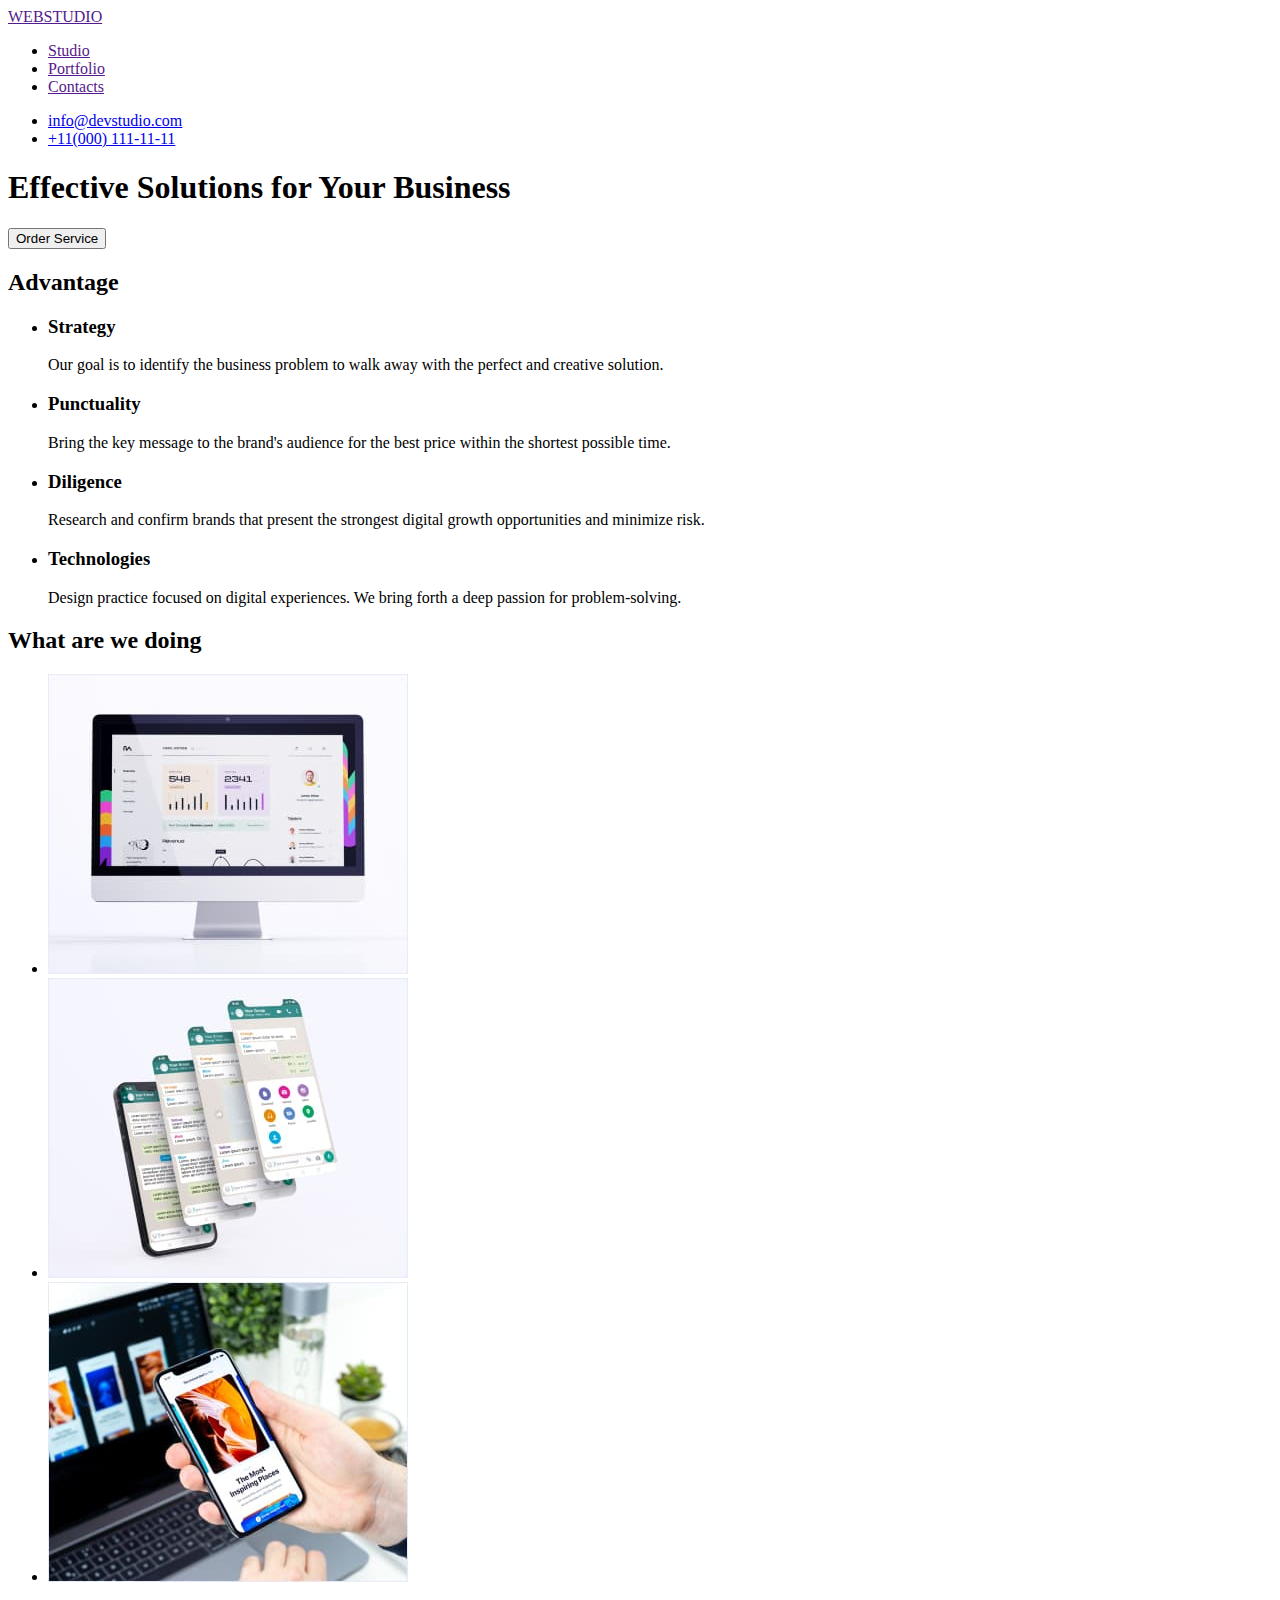
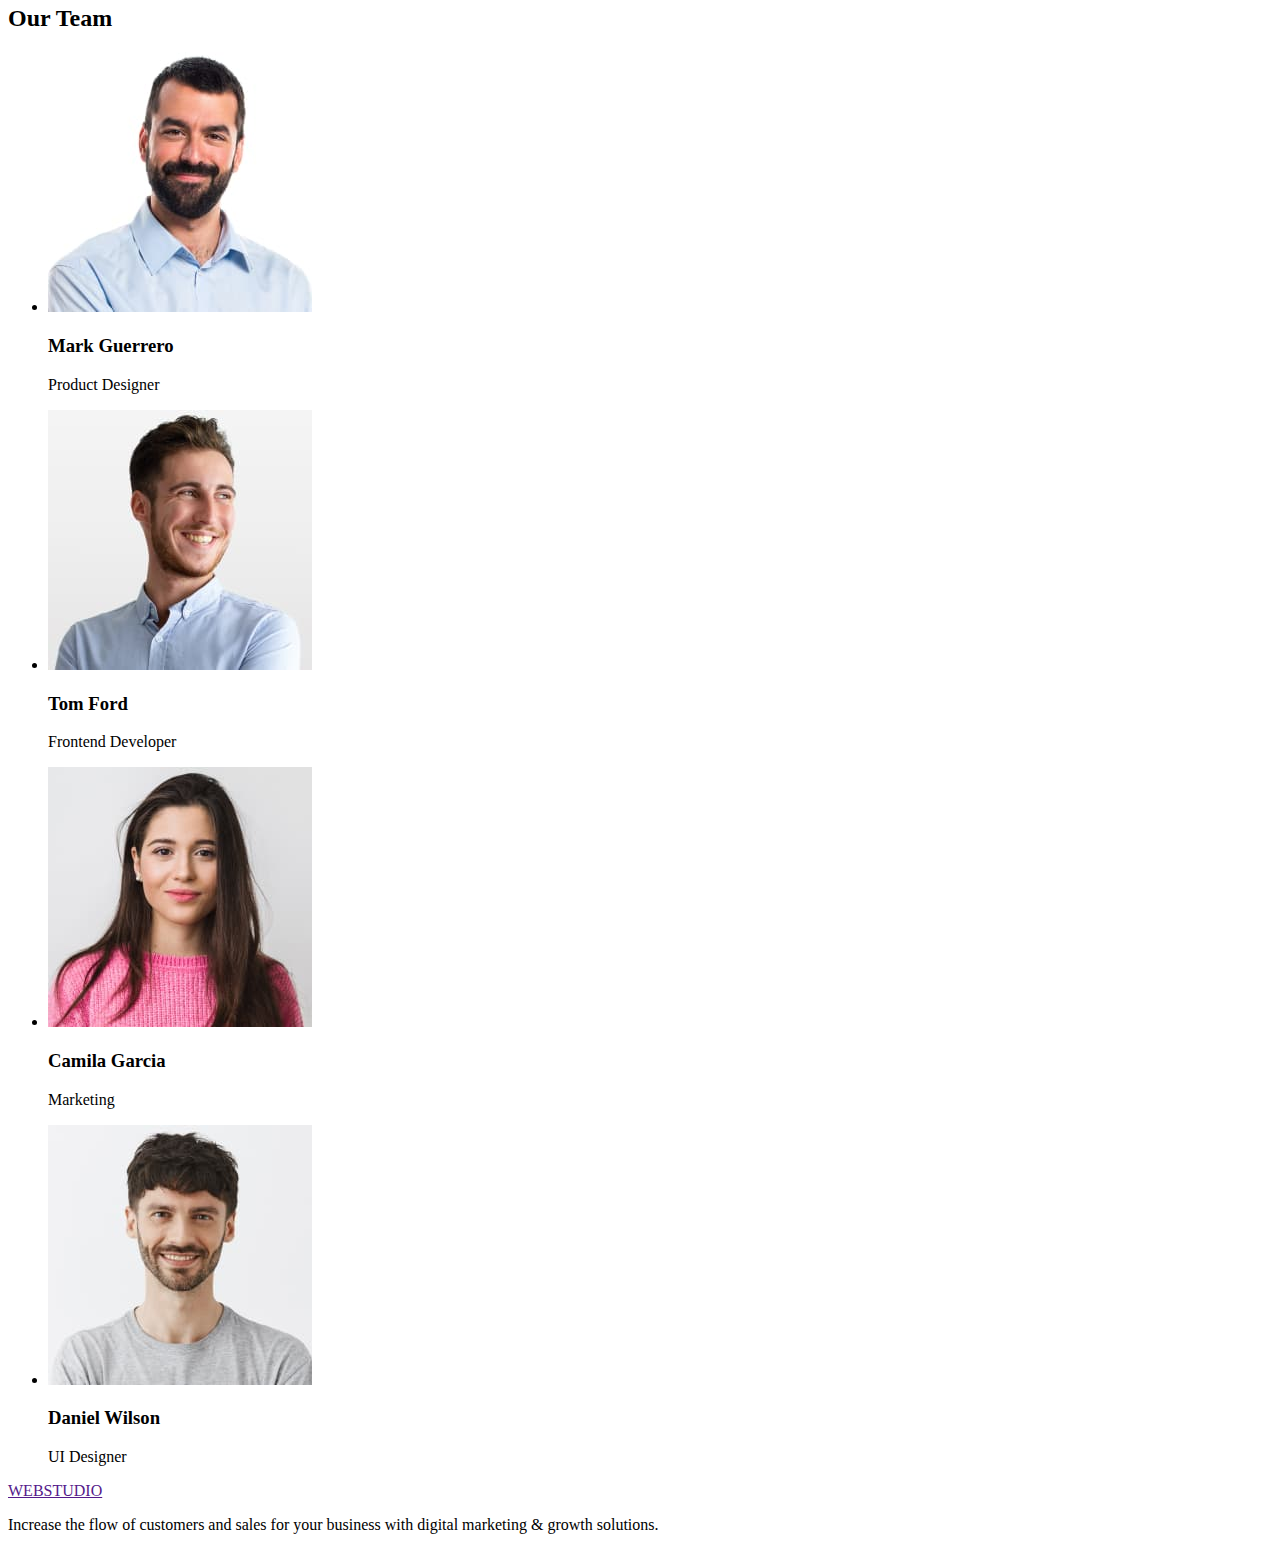
==== index.html @ edff6ac2 "start to hw 2" ====
<!DOCTYPE html>
<html lang="en">
  <head>
    <meta charset="UTF-8" />
    <meta http-equiv="X-UA-Compatible" content="IE=edge" />
    <meta name="viewport" content="width=device-width, initial-scale=1.0" />
    <title>Студія</title>
  </head>
  <body>
    <header>
      <a href="">WEBSTUDIO</a>
      <nav>
        <ul>
          <li><a href="">Studio</a></li>
          <li><a href="">Portfolio</a></li>
          <li><a href="">Contacts</a></li>
        </ul>
      </nav>
      <ul>
        <li><a href="mailto:info@devstudio.com">info@devstudio.com</a></li>
        <li><a href="tel:+11(000)111-11-11">+11(000) 111-11-11</a></li>
      </ul>
    </header>
    <main>
      <section>
        <h1>Effective Solutions for Your Business</h1>
        <button type="button">Order Service</button>
      </section>
      <section>
        <h2>Advantage</h2>
        <ul>
          <li>
            <h3>Strategy</h3>
            <p>
              Our goal is to identify the business problem to walk away with the
              perfect and creative solution.
            </p>
          </li>
          <li>
            <h3>Punctuality</h3>
            <p>
              Bring the key message to the brand's audience for the best price
              within the shortest possible time.
            </p>
          </li>
          <li>
            <h3>Diligence</h3>
            <p>
              Research and confirm brands that present the strongest digital
              growth opportunities and minimize risk.
            </p>
          </li>
          <li>
            <h3>Technologies</h3>
            <p>
              Design practice focused on digital experiences. We bring forth a
              deep passion for problem-solving.
            </p>
          </li>
        </ul>
      </section>
      <section>
        <h2>What are we doing</h2>
        <ul>
          <li><img src="./images/1.jpg" alt="1" width="360" /></li>
          <li><img src="./images/2.jpg" alt="2" width="360" /></li>
          <li><img src="./images/3.jpg" alt="3" width="360" /></li>
        </ul>
      </section>
      <section>
        <h2>Our Team</h2>
        <ul>
          <li>
            <img src="./images/4.jpg" alt="Mark Guerrero" width="264" />
            <h3>Mark Guerrero</h3>
            <p>Product Designer</p>
          </li>
          <li>
            <img src="./images/5.jpg" alt="Tom Ford" width="264" />
            <h3>Tom Ford</h3>
            <p>Frontend Developer</p>
          </li>
          <li>
            <img src="./images/6.jpg" alt="Camila Garcia" width="264" />
            <h3>Camila Garcia</h3>
            <p>Marketing</p>
          </li>
          <li>
            <img src="./images/7.jpg" alt="Daniel Wilson" width="264" />
            <h3>Daniel Wilson</h3>
            <p>UI Designer</p>
          </li>
        </ul>
      </section>
    </main>
    <footer>
      <a href="">WEBSTUDIO</a>
      <p>
        Increase the flow of customers and sales for your business with digital
        marketing & growth solutions.
      </p>
    </footer>
  </body>
</html>
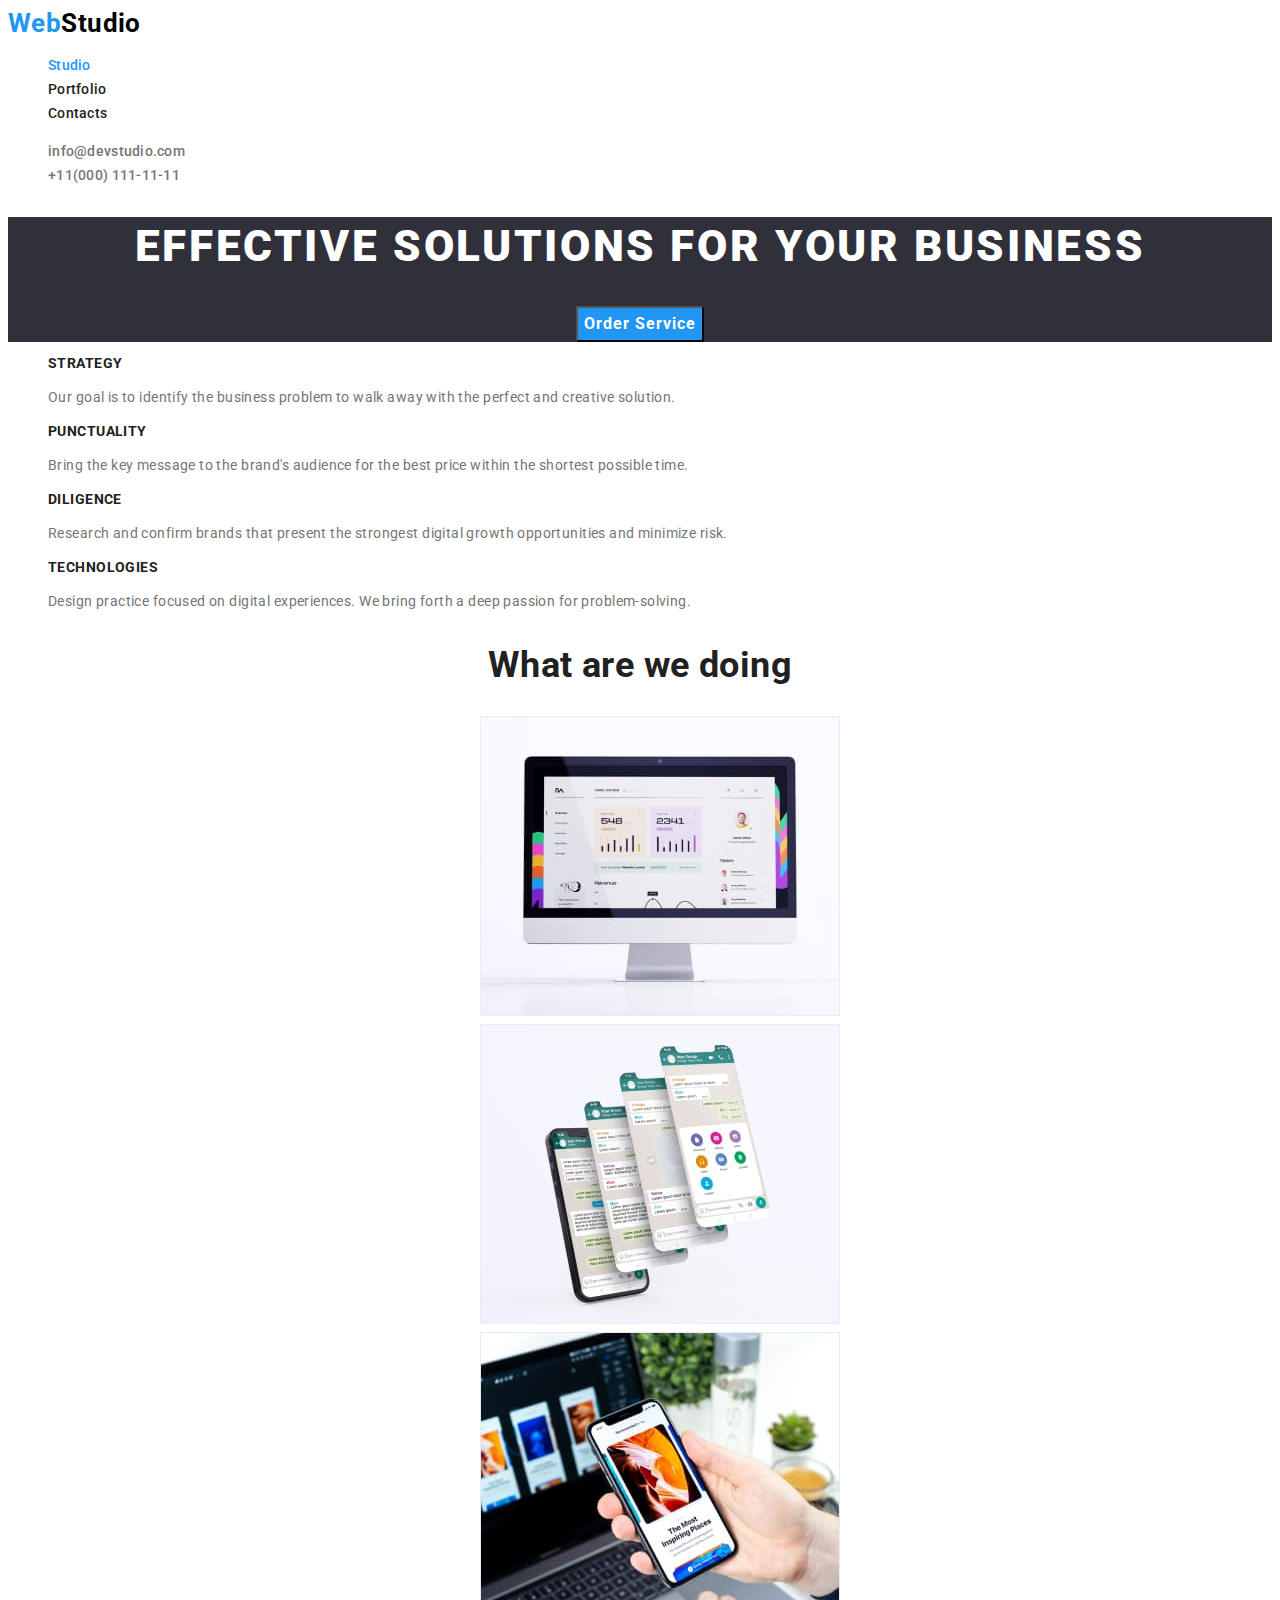
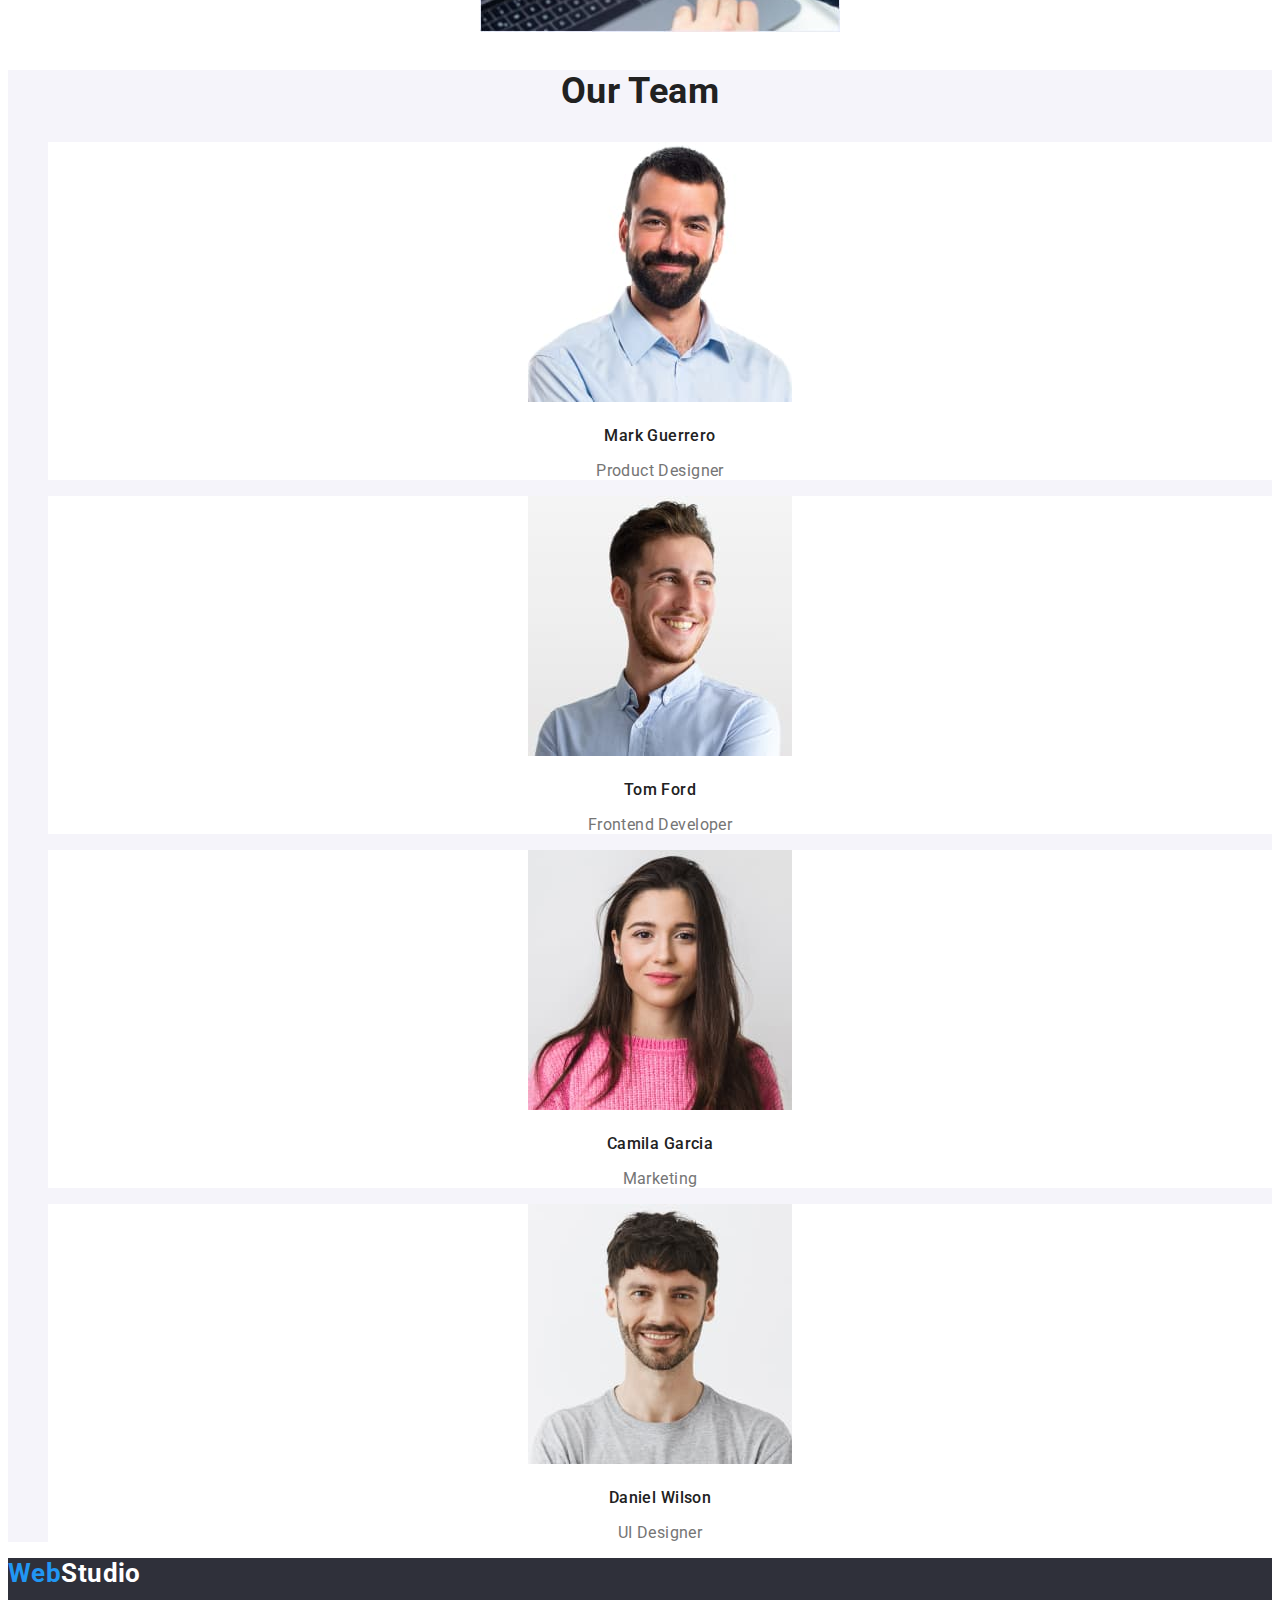
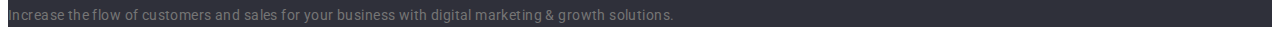
==== commit 69997443: "version blackout 1.0" ====
--- a/index.html
+++ b/index.html
@@ -4,98 +4,129 @@
     <meta charset="UTF-8" />
     <meta http-equiv="X-UA-Compatible" content="IE=edge" />
     <meta name="viewport" content="width=device-width, initial-scale=1.0" />
+    <link rel="preconnect" href="https://fonts.googleapis.com" />
+    <link rel="preconnect" href="https://fonts.gstatic.com" crossorigin />
+    <link
+      href="https://fonts.googleapis.com/css2?family=Raleway:wght@700&family=Roboto:wght@400;500;700;900&display=swap"
+      rel="stylesheet"
+    />
+    <link rel="stylesheet" href="./css/styles.css" />
     <title>Студія</title>
   </head>
   <body>
     <header>
-      <a href="">WEBSTUDIO</a>
+      <a href="./index.html" class="logo"
+        ><span class="logo__accent">Web</span>Studio</a
+      >
       <nav>
-        <ul>
-          <li><a href="">Studio</a></li>
-          <li><a href="">Portfolio</a></li>
-          <li><a href="">Contacts</a></li>
+        <ul class="site-nav">
+          <li class="site-nav__item">
+            <a
+              class="site-nav__link site-nav__link--current"
+              href="./index.html"
+              >Studio</a
+            >
+          </li>
+          <li class="site-nav__item">
+            <a class="site-nav__link" href="./portfolio.html">Portfolio</a>
+          </li>
+          <li class="site-nav__item">
+            <a class="site-nav__link" href="">Contacts</a>
+          </li>
         </ul>
       </nav>
-      <ul>
-        <li><a href="mailto:info@devstudio.com">info@devstudio.com</a></li>
-        <li><a href="tel:+11(000)111-11-11">+11(000) 111-11-11</a></li>
+      <ul class="contact-links">
+        <li class="contacts-links__item">
+          <a class="contacts-links__link" href="mailto:info@devstudio.com"
+            >info@devstudio.com</a
+          >
+        </li>
+        <li class="contacts-links__item">
+          <a class="contacts-links__link" href="tel:+11(000)111-11-11"
+            >+11(000) 111-11-11</a
+          >
+        </li>
       </ul>
     </header>
     <main>
-      <section>
-        <h1>Effective Solutions for Your Business</h1>
-        <button type="button">Order Service</button>
+      <!-- Hero -->
+      <section class="hero">
+        <h1 class="hero__heading">Effective Solutions for Your Business</h1>
+        <button class="button hero__button" type="button">Order Service</button>
       </section>
-      <section>
-        <h2>Advantage</h2>
-        <ul>
-          <li>
-            <h3>Strategy</h3>
-            <p>
+      <section class="features">
+        <h2 class="features__heading">Advantage</h2>
+        <ul class="features-list">
+          <li class="features-list__item">
+            <h3 class="features-list__heading">Strategy</h3>
+            <p class="features-list__text">
               Our goal is to identify the business problem to walk away with the
               perfect and creative solution.
             </p>
           </li>
-          <li>
-            <h3>Punctuality</h3>
-            <p>
+          <li class="features-list__item">
+            <h3 class="features-list__heading">Punctuality</h3>
+            <p class="features-list__text">
               Bring the key message to the brand's audience for the best price
               within the shortest possible time.
             </p>
           </li>
-          <li>
-            <h3>Diligence</h3>
-            <p>
+          <li class="features-list__item">
+            <h3 class="features-list__heading">Diligence</h3>
+            <p class="features-list__text">
               Research and confirm brands that present the strongest digital
               growth opportunities and minimize risk.
             </p>
           </li>
-          <li>
-            <h3>Technologies</h3>
-            <p>
+          <li class="features-list__item">
+            <h3 class="features-list__heading">Technologies</h3>
+            <p class="features-list__text">
               Design practice focused on digital experiences. We bring forth a
               deep passion for problem-solving.
             </p>
           </li>
         </ul>
       </section>
-      <section>
-        <h2>What are we doing</h2>
-        <ul>
+      <section class="competence">
+        <h2 class="competence__heading">What are we doing</h2>
+        <ul class="competence-list">
           <li><img src="./images/1.jpg" alt="1" width="360" /></li>
           <li><img src="./images/2.jpg" alt="2" width="360" /></li>
           <li><img src="./images/3.jpg" alt="3" width="360" /></li>
         </ul>
       </section>
-      <section>
-        <h2>Our Team</h2>
-        <ul>
-          <li>
+      <section class="team">
+        <h2 class="team__heading">Our Team</h2>
+        <ul class="team-cards">
+          <li class="team-cards__item">
             <img src="./images/4.jpg" alt="Mark Guerrero" width="264" />
-            <h3>Mark Guerrero</h3>
-            <p>Product Designer</p>
+            <h3 class="team-cards__heading">Mark Guerrero</h3>
+            <p class="team-cards__position">Product Designer</p>
           </li>
-          <li>
+          <li class="team-cards__item">
             <img src="./images/5.jpg" alt="Tom Ford" width="264" />
-            <h3>Tom Ford</h3>
-            <p>Frontend Developer</p>
+            <h3 class="team-cards__heading">Tom Ford</h3>
+            <p class="team-cards__position">Frontend Developer</p>
           </li>
-          <li>
+          <li class="team-cards__item">
             <img src="./images/6.jpg" alt="Camila Garcia" width="264" />
-            <h3>Camila Garcia</h3>
-            <p>Marketing</p>
+            <h3 class="team-cards__heading">Camila Garcia</h3>
+            <p class="team-cards__position">Marketing</p>
           </li>
-          <li>
+          <li class="team-cards__item">
             <img src="./images/7.jpg" alt="Daniel Wilson" width="264" />
-            <h3>Daniel Wilson</h3>
-            <p>UI Designer</p>
+            <h3 class="team-cards__heading">Daniel Wilson</h3>
+            <p class="team-cards__position">UI Designer</p>
           </li>
         </ul>
       </section>
     </main>
-    <footer>
-      <a href="">WEBSTUDIO</a>
-      <p>
+    <!-- Footer -->
+    <footer class="footer">
+      <a href="./index.html" class="logo footer__logo"
+        ><span class="logo__accent">Web</span>Studio</a
+      >
+      <p class="features-list__text ">
         Increase the flow of customers and sales for your business with digital
         marketing & growth solutions.
       </p>
--- a/css/styles.css
+++ b/css/styles.css
@@ -0,0 +1,239 @@
+:root {
+  --font-family-primary: "Roboto", sans-serif;
+  --font-family-secondary: "Roboto", sans-serif;
+  --text-color-primary: #212121;
+  --text-color-secondary: #757575;
+  --text-color-accent: #2196f3;
+  --text-color-logo: #000;
+  --text-color-logo-footer: #fff;
+  --text-color-hero: #fff;
+  --text-color-button-text-light: #fff;
+  --text-color-button-text-dark: #212121;
+  --text-color-contacts: rgba(255, 255, 255, 0.6);
+  --text-color-address: #fff;
+  --bg-color-primary: #fff;
+  --bg-color-dark: #2f303a;
+  --bg-color-gray: #f5f4fa;
+  --bg-color-button-primary: #f5f4fa;
+  --bg-color-button-accent-primary: #2196f3;
+  --bg-color-button-accent-secondary: #188ce8;
+}
+body {
+  font-family: var(--font-family-primary);
+  font-weight: 400;
+  font-size: 14px;
+  line-height: 1.71;
+  letter-spacing: 0.03em;
+  color: var(--text-color-primary);
+}
+/* Logo */
+
+.logo {
+  font-family: var(--font-family-secondary);
+  font-weight: 700;
+  font-size: 26px;
+  line-height: 1.19;
+  text-decoration: none;
+  color: var(--text-color-logo);
+}
+
+.logo__accent {
+  color: var(--text-color-accent);
+}
+
+/* Site navigation & Contact links */
+
+.site-nav,
+.contact-links {
+  list-style: none;
+}
+
+.site-nav__link,
+.contacts-links__link {
+  font-weight: 500;
+  line-height: 1.14;
+  letter-spacing: 0.02em;
+  text-decoration: none;
+  color: var(--text-color-primary);
+}
+
+.site-nav__link:hover,
+.site-nav__link:focus,
+.site-nav__link--current,
+.contacts-links__link:hover,
+.contacts-links__link:focus {
+  color: var(--text-color-accent);
+}
+
+/* Contact links */
+
+.contacts-links__link {
+  color: var(--text-color-secondary);
+}
+
+/* Button */
+
+.button {
+  font-family: inherit;
+  cursor: pointer;
+}
+/* Hero */
+
+.hero {
+  background-color: var(--bg-color-dark);
+  text-align: center;
+}
+
+.hero__heading {
+  font-weight: 900;
+  font-size: 44px;
+  line-height: 1.36;
+  letter-spacing: 0.06em;
+  text-transform: uppercase;
+  color: var(--text-color-hero);
+}
+
+.hero__button {
+  font-weight: 700;
+  font-size: 16px;
+  line-height: 1.88;
+  text-align: center;
+  letter-spacing: 0.06em;
+  color: var(--text-color-button-text-light);
+  background-color: var(--bg-color-button-accent-primary);
+}
+
+.hero__button:hover,
+.hero__button:focus {
+  background-color: var(--bg-color-button-accent-secondary);
+}
+
+/* Features & Portfolio */
+
+.features__heading,
+.portfolio__heading {
+  position: absolute;
+  white-space: nowrap;
+  width: 1px;
+  height: 1px;
+  overflow: hidden;
+  border: 0;
+  padding: 0;
+  clip: rect(0 0 0 0);
+  clip-path: inset(50%);
+  margin: -1px;
+}
+
+/* Features list */
+
+.features-list {
+  list-style: none;
+}
+
+.features-list__heading {
+  font-size: 14px;
+  line-height: 1.14;
+  text-transform: uppercase;
+}
+
+.features-list__text {
+  color: var(--text-color-secondary);
+}
+
+/* Competence & Team */
+
+.competence__heading,
+.team__heading {
+  font-size: 36px;
+  line-height: 1.17;
+  text-align: center;
+}
+
+/* Competence list & Team cards */
+
+.competence-list,
+.team-cards {
+  list-style: none;
+  text-align: center;
+}
+
+/* Team */
+
+.team {
+  background-color: var(--bg-color-gray);
+}
+
+/* Team cards */
+
+.team-cards__item {
+  background-color: var(--bg-color-primary);
+}
+
+.team-cards__heading {
+  font-weight: 500;
+  font-size: 16px;
+  line-height: 1.19;
+}
+
+.team-cards__position {
+  font-size: 16px;
+  line-height: 1.19;
+  color: var(--text-color-secondary);
+}
+
+/* Footer */
+
+.footer {
+  background-color: var(--bg-color-dark);
+}
+
+.footer__logo {
+  color: var(--text-color-logo-footer);
+}
+
+/* Portfolio filter */
+
+.portfolio-filter {
+  text-align: center;
+  list-style: none;
+}
+
+.portfolio-filter__button {
+  font-weight: 500;
+  font-size: 16px;
+  line-height: 1.62;
+  letter-spacing: 0.03em;
+  color: var(--text-color-button-text-dark);
+  background-color: var(--bg-color-button-primary);
+}
+
+.portfolio-filter__button:hover,
+.portfolio-filter__button:focus,
+.portfolio-filter__button--active {
+  color: var(--text-color-button-text-light);
+  background-color: var(--bg-color-button-accent-primary);
+}
+
+/* Portfolio cards */
+
+.portfolio-cards {
+  list-style: none;
+}
+
+.portfolio-cards__link {
+  text-decoration: none;
+  color: var(--text-color-primary);
+}
+
+.portfolio-cards__heading {
+  font-weight: 700;
+  font-size: 18px;
+  line-height: 2;
+  letter-spacing: 0.06em;
+}
+
+.portfolio-cards__text {
+  font-size: 16px;
+  line-height: 1.88;
+  color: var(--text-color-secondary);
+}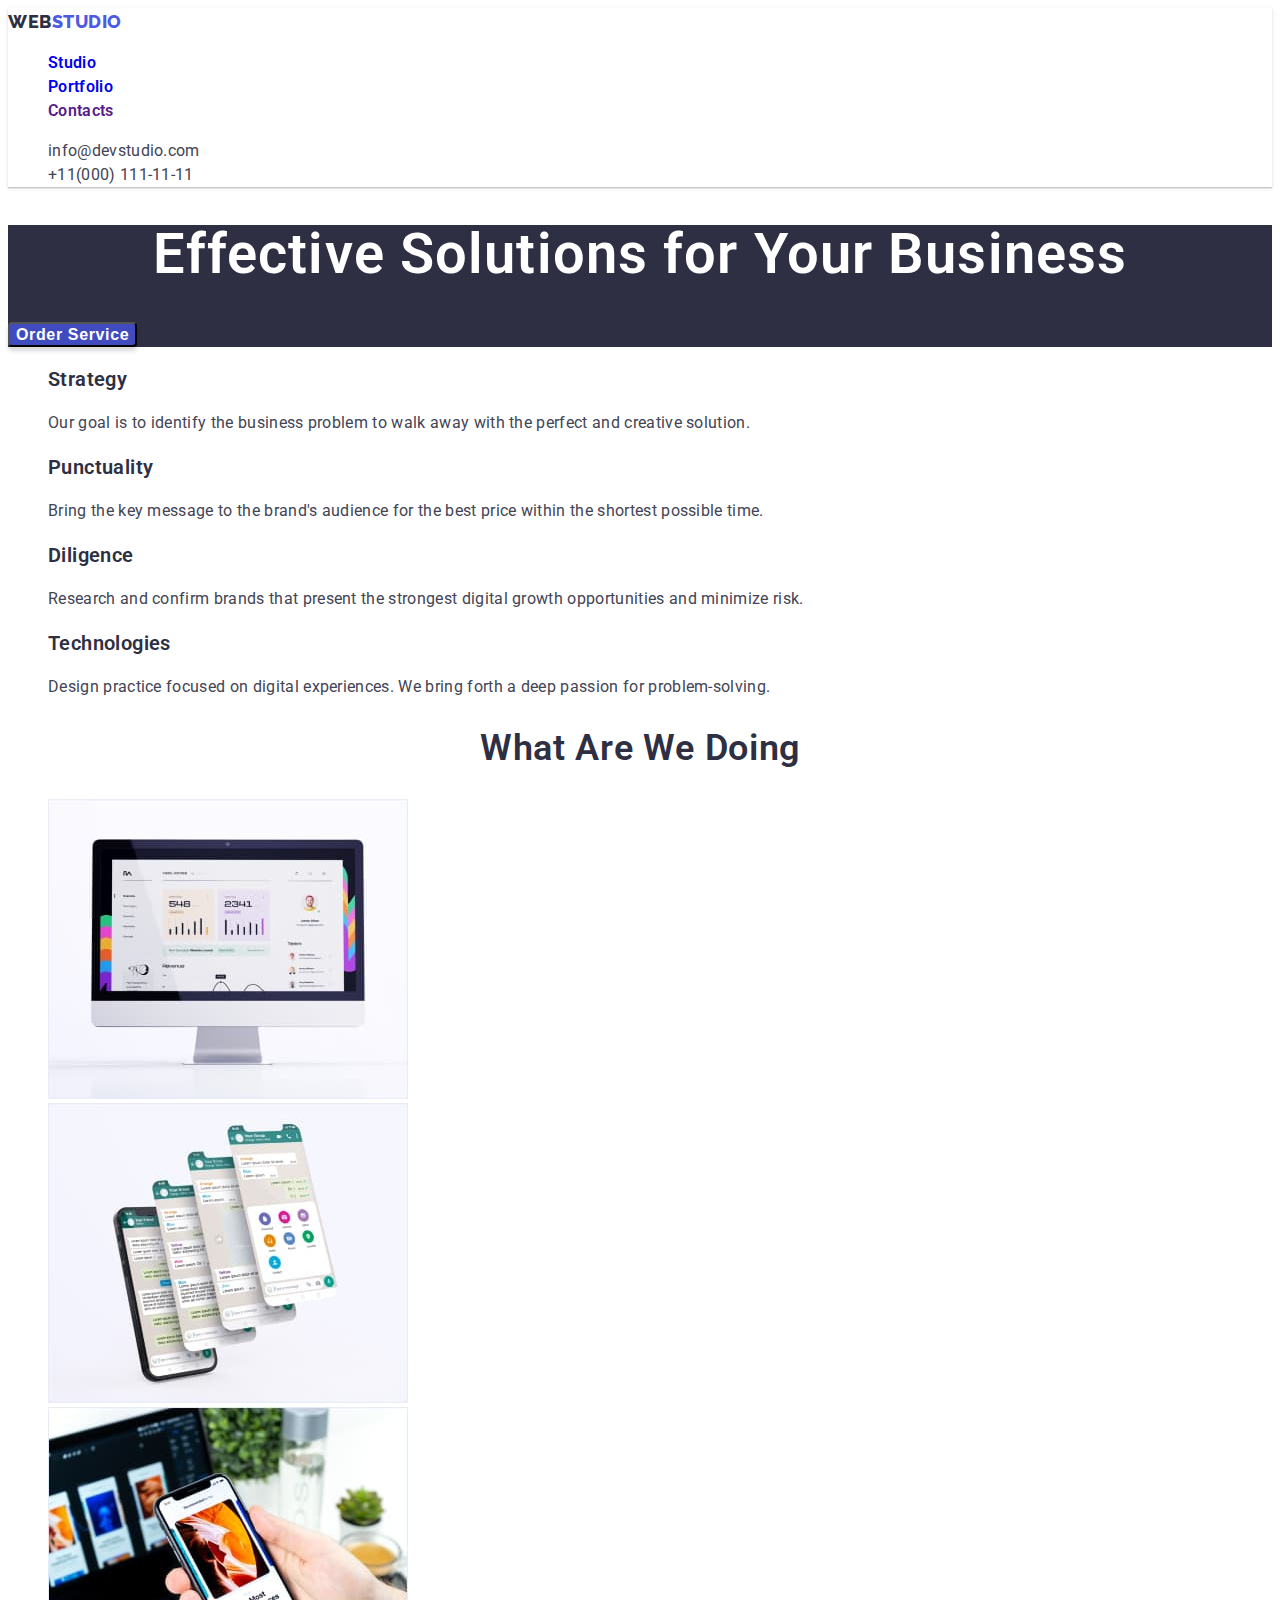
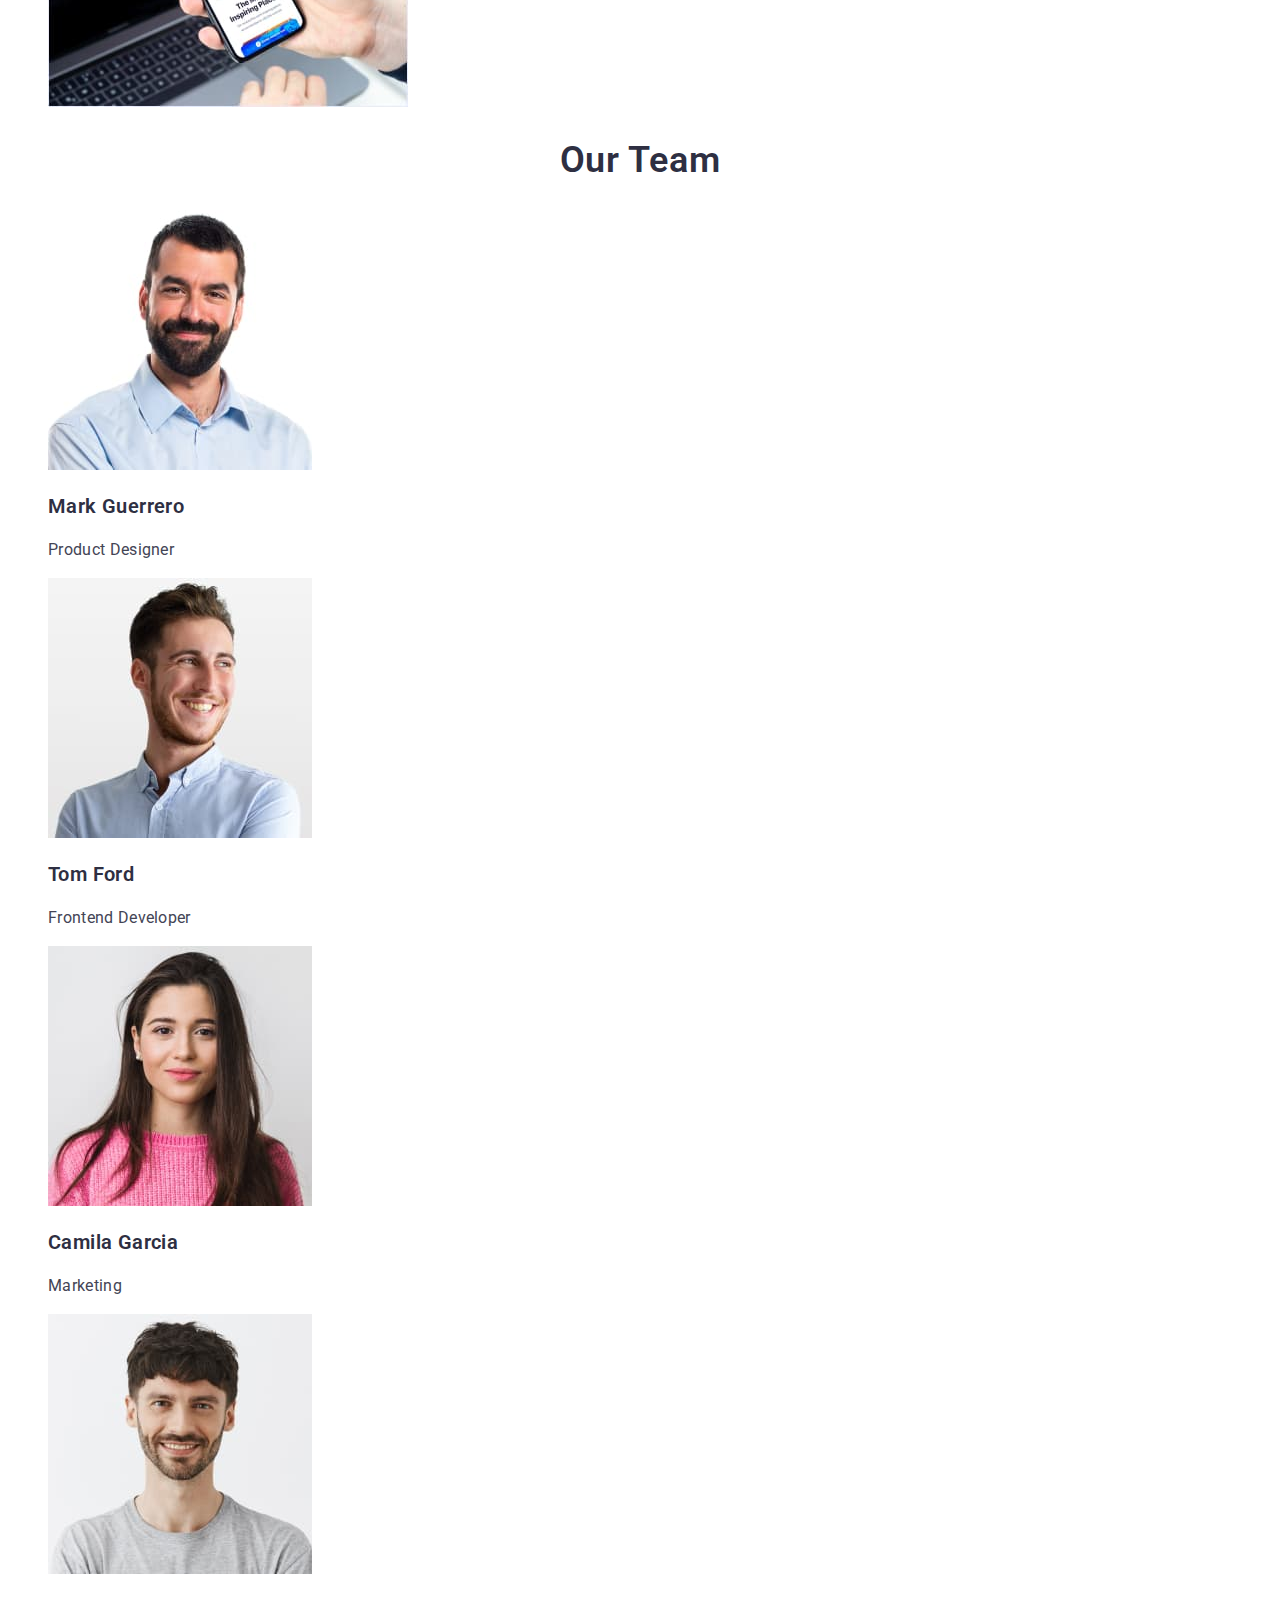
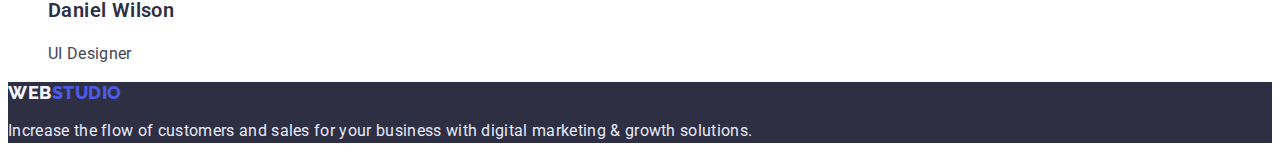
==== commit f7d48895: "blackout v.1.2" ====
--- a/index.html
+++ b/index.html
@@ -14,119 +14,121 @@
     <title>Студія</title>
   </head>
   <body>
-    <header>
-      <a href="./index.html" class="logo"
+    <!-- HEADER -->
+    <header class="page-header">
+      <a href="./index.html" class="logo link"
         ><span class="logo__accent">Web</span>Studio</a
       >
-      <nav>
-        <ul class="site-nav">
-          <li class="site-nav__item">
-            <a
-              class="site-nav__link site-nav__link--current"
-              href="./index.html"
-              >Studio</a
-            >
+      <nav class="navigation">
+        <ul class="menu list">
+          <li class="menu_item link">
+            <a class="menu__link link" href="./index.html">Studio</a>
           </li>
-          <li class="site-nav__item">
-            <a class="site-nav__link" href="./portfolio.html">Portfolio</a>
+          <li class="menu_item link">
+            <a class="menu__link link" href="./portfolio.html">Portfolio</a>
           </li>
-          <li class="site-nav__item">
-            <a class="site-nav__link" href="">Contacts</a>
+          <li class="menu_item link">
+            <a class="menu__link link" href="">Contacts</a>
           </li>
         </ul>
       </nav>
-      <ul class="contact-links">
-        <li class="contacts-links__item">
-          <a class="contacts-links__link" href="mailto:info@devstudio.com"
+      <ul class="menu list">
+        <li>
+          <a class="contacts-links__link link" href="mailto:info@devstudio.com"
             >info@devstudio.com</a
           >
         </li>
-        <li class="contacts-links__item">
-          <a class="contacts-links__link" href="tel:+11(000)111-11-11"
+        <li>
+          <a class="contacts-links__link link" href="tel:+11(000)111-11-11"
             >+11(000) 111-11-11</a
           >
         </li>
       </ul>
     </header>
     <main>
-      <!-- Hero -->
+      <!-- HERO -->
       <section class="hero">
         <h1 class="hero__heading">Effective Solutions for Your Business</h1>
-        <button class="button hero__button" type="button">Order Service</button>
+        <button class="hero__button button__click" type="button">
+          Order Service
+        </button>
       </section>
-      <section class="features">
-        <h2 class="features__heading">Advantage</h2>
-        <ul class="features-list">
-          <li class="features-list__item">
-            <h3 class="features-list__heading">Strategy</h3>
-            <p class="features-list__text">
+      <!-- ADVANTAGE -->
+      <section>
+        <h2 class="hide">Advantage</h2>
+        <ul class="list">
+          <li>
+            <h3 class="subtitle">Strategy</h3>
+            <p class="description">
               Our goal is to identify the business problem to walk away with the
               perfect and creative solution.
             </p>
           </li>
-          <li class="features-list__item">
-            <h3 class="features-list__heading">Punctuality</h3>
-            <p class="features-list__text">
+          <li>
+            <h3 class="subtitle">Punctuality</h3>
+            <p class="description">
               Bring the key message to the brand's audience for the best price
               within the shortest possible time.
             </p>
           </li>
-          <li class="features-list__item">
-            <h3 class="features-list__heading">Diligence</h3>
-            <p class="features-list__text">
+          <li>
+            <h3 class="subtitle">Diligence</h3>
+            <p class="description">
               Research and confirm brands that present the strongest digital
               growth opportunities and minimize risk.
             </p>
           </li>
-          <li class="features-list__item">
-            <h3 class="features-list__heading">Technologies</h3>
-            <p class="features-list__text">
+          <li>
+            <h3 class="subtitle">Technologies</h3>
+            <p class="description">
               Design practice focused on digital experiences. We bring forth a
               deep passion for problem-solving.
             </p>
           </li>
         </ul>
       </section>
-      <section class="competence">
-        <h2 class="competence__heading">What are we doing</h2>
-        <ul class="competence-list">
+      <!-- WHAT ARE WE DOING -->
+      <section>
+        <h2 class="title">What are we doing</h2>
+        <ul class="list">
           <li><img src="./images/1.jpg" alt="1" width="360" /></li>
           <li><img src="./images/2.jpg" alt="2" width="360" /></li>
           <li><img src="./images/3.jpg" alt="3" width="360" /></li>
         </ul>
       </section>
-      <section class="team">
-        <h2 class="team__heading">Our Team</h2>
-        <ul class="team-cards">
-          <li class="team-cards__item">
+      <section>
+        <!-- OUR TEAM -->
+        <h2 class="title">Our Team</h2>
+        <ul class="list">
+          <li>
             <img src="./images/4.jpg" alt="Mark Guerrero" width="264" />
-            <h3 class="team-cards__heading">Mark Guerrero</h3>
-            <p class="team-cards__position">Product Designer</p>
+            <h3 class="subtitle">Mark Guerrero</h3>
+            <p class="description">Product Designer</p>
           </li>
-          <li class="team-cards__item">
+          <li>
             <img src="./images/5.jpg" alt="Tom Ford" width="264" />
-            <h3 class="team-cards__heading">Tom Ford</h3>
-            <p class="team-cards__position">Frontend Developer</p>
+            <h3 class="subtitle">Tom Ford</h3>
+            <p class="description">Frontend Developer</p>
           </li>
-          <li class="team-cards__item">
+          <li>
             <img src="./images/6.jpg" alt="Camila Garcia" width="264" />
-            <h3 class="team-cards__heading">Camila Garcia</h3>
-            <p class="team-cards__position">Marketing</p>
+            <h3 class="subtitle">Camila Garcia</h3>
+            <p class="description">Marketing</p>
           </li>
-          <li class="team-cards__item">
+          <li>
             <img src="./images/7.jpg" alt="Daniel Wilson" width="264" />
-            <h3 class="team-cards__heading">Daniel Wilson</h3>
-            <p class="team-cards__position">UI Designer</p>
+            <h3 class="subtitle">Daniel Wilson</h3>
+            <p class="description">UI Designer</p>
           </li>
         </ul>
       </section>
     </main>
-    <!-- Footer -->
+    <!-- FOOTER -->
     <footer class="footer">
-      <a href="./index.html" class="logo footer__logo"
-        ><span class="logo__accent">Web</span>Studio</a
+      <a href="./index.html" class="logo_footer link"
+        ><span class="logo__accent__footer">Web</span>Studio</a
       >
-      <p class="features-list__text ">
+      <p class="description_footer">
         Increase the flow of customers and sales for your business with digital
         marketing & growth solutions.
       </p>
--- a/css/styles.css
+++ b/css/styles.css
@@ -1,239 +1,189 @@
-:root {
-  --font-family-primary: "Roboto", sans-serif;
-  --font-family-secondary: "Roboto", sans-serif;
-  --text-color-primary: #212121;
-  --text-color-secondary: #757575;
-  --text-color-accent: #2196f3;
-  --text-color-logo: #000;
-  --text-color-logo-footer: #fff;
-  --text-color-hero: #fff;
-  --text-color-button-text-light: #fff;
-  --text-color-button-text-dark: #212121;
-  --text-color-contacts: rgba(255, 255, 255, 0.6);
-  --text-color-address: #fff;
-  --bg-color-primary: #fff;
-  --bg-color-dark: #2f303a;
-  --bg-color-gray: #f5f4fa;
-  --bg-color-button-primary: #f5f4fa;
-  --bg-color-button-accent-primary: #2196f3;
-  --bg-color-button-accent-secondary: #188ce8;
+.list {
+  list-style: none;
+}
+.link {
+  text-decoration: none;
 }
 body {
-  font-family: var(--font-family-primary);
-  font-weight: 400;
-  font-size: 14px;
-  line-height: 1.71;
+  font-family: "Roboto", sans-serif;
+  color: #2e2f42;
+}
+/* -----<Header------- */
+.page-header {
+  background: #ffffff;
+  box-shadow: 0px 2px 1px rgba(46, 47, 66, 0.08),
+    0px 1px 1px rgba(46, 47, 66, 0.16), 0px 1px 6px rgba(46, 47, 66, 0.08);
+}
+/* ---Logo--- */
+.logo {
+  font-family: "Raleway", sans-serif;
+  font-weight: 800;
+  font-size: 18px;
+  line-height: 1.5;
+  display: flex;
+  align-items: center;
   letter-spacing: 0.03em;
-  color: var(--text-color-primary);
+  text-transform: uppercase;
+  color: #4d5ae5;
 }
-/* Logo */
-
-.logo {
-  font-family: var(--font-family-secondary);
-  font-weight: 700;
-  font-size: 26px;
-  line-height: 1.19;
-  text-decoration: none;
-  color: var(--text-color-logo);
+.logo__accent {
+  font-family: "Raleway", sans-serif;
+  font-weight: 800;
+  font-size: 18px;
+  line-height: 1.33;
+  display: flex;
+  align-items: center;
+  letter-spacing: 0.03em;
+  text-transform: uppercase;
+  color: #2e2f42;
 }
 
-.logo__accent {
-  color: var(--text-color-accent);
+.menu_item {
+  font-weight: 600;
+  font-size: 16px;
+  line-height: 1.5;
+  letter-spacing: 0.02em;
+}
+.menu__link {
+  font-weight: 600;
+  font-size: 16px;
+  line-height: 1.5;
+  letter-spacing: 0.02em;
+}
+.menu__link:hover,
+.menu__link:focus {
+  color: #4d5ae5;
+}
+/* -------CONTAKTS---------- */
+.contacts-links__link {
+  font-weight: 400;
+  font-size: 16px;
+  line-height: 1.5;
+  letter-spacing: 0.02em;
+  color: #434455;
+}
+.contacts-links__link:hover,
+.contacts-links__link:focus {
+  color: #4d5ae5;
 }
 
-/* Site navigation & Contact links */
-
-.site-nav,
-.contact-links {
-  list-style: none;
+/* ----HERO----- */
+.hero {
+  background: #2e2f42;
+}
+.hero__heading {
+  font-weight: 600;
+  font-size: 56px;
+  line-height: 1.07;
+  text-align: center;
+  letter-spacing: 0.02em;
+  color: #ffffff;
+}
+.hero__button {
+  font-weight: 600;
+  font-size: 16px;
+  line-height: 1.19;
+  display: flex;
+  align-items: center;
+  letter-spacing: 0.04em;
+  cursor: pointer;
+  background: #4d5ae5;
+  box-shadow: 0px 4px 4px rgba(0, 0, 0, 0.15);
+  border-radius: 4px;
+  color: #ffffff;
+}
+.button__click {
+  background: #404bbf;
+  box-shadow: 0px 4px 4px rgba(0, 0, 0, 0.15);
+  border-radius: 4px;
+}
+.hero__button:hover,
+.hero__button:focus {
+  background: #4d5ae5;
+  box-shadow: 0px 1px 6px rgba(46, 47, 66, 0.08),
+    0px 1px 1px rgba(46, 47, 66, 0.16), 0px 2px 1px rgba(46, 47, 66, 0.08);
+  border-radius: 4px;
 }
 
-.site-nav__link,
-.contacts-links__link {
-  font-weight: 500;
-  line-height: 1.14;
+/* --ADVANTAGE-- */
+.hide {
+  display: none;
+}
+.subtitle {
+  font-weight: 600;
+  font-size: 20px;
+  line-height: 1.2;
   letter-spacing: 0.02em;
-  text-decoration: none;
-  color: var(--text-color-primary);
+}
+.description {
+  font-weight: 400;
+  font-size: 16px;
+  line-height: 1.5;
+  letter-spacing: 0.02em;
+  color: #434455;
+}
+/* ------WHAT ARE WE DOING------- */
+.title {
+  font-weight: 600;
+  font-size: 36px;
+  line-height: 1.11;
+  text-align: center;
+  letter-spacing: 0.02em;
+  text-transform: capitalize;
 }
 
-.site-nav__link:hover,
-.site-nav__link:focus,
-.site-nav__link--current,
-.contacts-links__link:hover,
-.contacts-links__link:focus {
-  color: var(--text-color-accent);
+/* ----FOOTER--- */
+.logo_footer {
+  font-family: "Raleway", sans-serif;
+  font-weight: 800;
+  font-size: 18px;
+  line-height: 1.17;
+  display: flex;
+  align-items: center;
+  letter-spacing: 0.03em;
+  text-transform: uppercase;
+  color: #4d5ae5;
+}
+.logo__accent__footer {
+  font-family: "Raleway", sans-serif;
+  font-weight: 800;
+  font-size: 18px;
+  line-height: 1.17;
+  display: flex;
+  align-items: center;
+  letter-spacing: 0.03em;
+  text-transform: uppercase;
+  color: #f4f4fd;
+}
+.footer {
+  background: #2e2f42;
+}
+.description_footer {
+  font-weight: 400;
+  font-size: 16px;
+  line-height: 1.5;
+  letter-spacing: 0.02em;
+  color: #e7e9fc;
 }
 
-/* Contact links */
-
-.contacts-links__link {
-  color: var(--text-color-secondary);
-}
-
-/* Button */
-
+/* -----PORTFOLIO------ */
 .button {
-  font-family: inherit;
+  display: flex;
+  flex-direction: row;
+  justify-content: center;
+  align-items: center;
+  padding: 8px 16px;
+  width: 116px;
+  height: 48px;
+  background: #f4f4fd;
+  border: 1px solid #e7e9fc;
+  border-radius: 4px;
   cursor: pointer;
 }
-/* Hero */
-
-.hero {
-  background-color: var(--bg-color-dark);
-  text-align: center;
+.button:hover,
+.hero__button:focus {
+  background: #4d5ae5;
+  box-shadow: 0px 3px 1px rgba(0, 0, 0, 0.1), 0px 2px 1px rgba(0, 0, 0, 0.08),
+    0px 2px 2px rgba(0, 0, 0, 0.12);
+  border-radius: 4px;
 }
-
-.hero__heading {
-  font-weight: 900;
-  font-size: 44px;
-  line-height: 1.36;
-  letter-spacing: 0.06em;
-  text-transform: uppercase;
-  color: var(--text-color-hero);
-}
-
-.hero__button {
-  font-weight: 700;
-  font-size: 16px;
-  line-height: 1.88;
-  text-align: center;
-  letter-spacing: 0.06em;
-  color: var(--text-color-button-text-light);
-  background-color: var(--bg-color-button-accent-primary);
-}
-
-.hero__button:hover,
-.hero__button:focus {
-  background-color: var(--bg-color-button-accent-secondary);
-}
-
-/* Features & Portfolio */
-
-.features__heading,
-.portfolio__heading {
-  position: absolute;
-  white-space: nowrap;
-  width: 1px;
-  height: 1px;
-  overflow: hidden;
-  border: 0;
-  padding: 0;
-  clip: rect(0 0 0 0);
-  clip-path: inset(50%);
-  margin: -1px;
-}
-
-/* Features list */
-
-.features-list {
-  list-style: none;
-}
-
-.features-list__heading {
-  font-size: 14px;
-  line-height: 1.14;
-  text-transform: uppercase;
-}
-
-.features-list__text {
-  color: var(--text-color-secondary);
-}
-
-/* Competence & Team */
-
-.competence__heading,
-.team__heading {
-  font-size: 36px;
-  line-height: 1.17;
-  text-align: center;
-}
-
-/* Competence list & Team cards */
-
-.competence-list,
-.team-cards {
-  list-style: none;
-  text-align: center;
-}
-
-/* Team */
-
-.team {
-  background-color: var(--bg-color-gray);
-}
-
-/* Team cards */
-
-.team-cards__item {
-  background-color: var(--bg-color-primary);
-}
-
-.team-cards__heading {
-  font-weight: 500;
-  font-size: 16px;
-  line-height: 1.19;
-}
-
-.team-cards__position {
-  font-size: 16px;
-  line-height: 1.19;
-  color: var(--text-color-secondary);
-}
-
-/* Footer */
-
-.footer {
-  background-color: var(--bg-color-dark);
-}
-
-.footer__logo {
-  color: var(--text-color-logo-footer);
-}
-
-/* Portfolio filter */
-
-.portfolio-filter {
-  text-align: center;
-  list-style: none;
-}
-
-.portfolio-filter__button {
-  font-weight: 500;
-  font-size: 16px;
-  line-height: 1.62;
-  letter-spacing: 0.03em;
-  color: var(--text-color-button-text-dark);
-  background-color: var(--bg-color-button-primary);
-}
-
-.portfolio-filter__button:hover,
-.portfolio-filter__button:focus,
-.portfolio-filter__button--active {
-  color: var(--text-color-button-text-light);
-  background-color: var(--bg-color-button-accent-primary);
-}
-
-/* Portfolio cards */
-
-.portfolio-cards {
-  list-style: none;
-}
-
-.portfolio-cards__link {
-  text-decoration: none;
-  color: var(--text-color-primary);
-}
-
-.portfolio-cards__heading {
-  font-weight: 700;
-  font-size: 18px;
-  line-height: 2;
-  letter-spacing: 0.06em;
-}
-
-.portfolio-cards__text {
-  font-size: 16px;
-  line-height: 1.88;
-  color: var(--text-color-secondary);
-}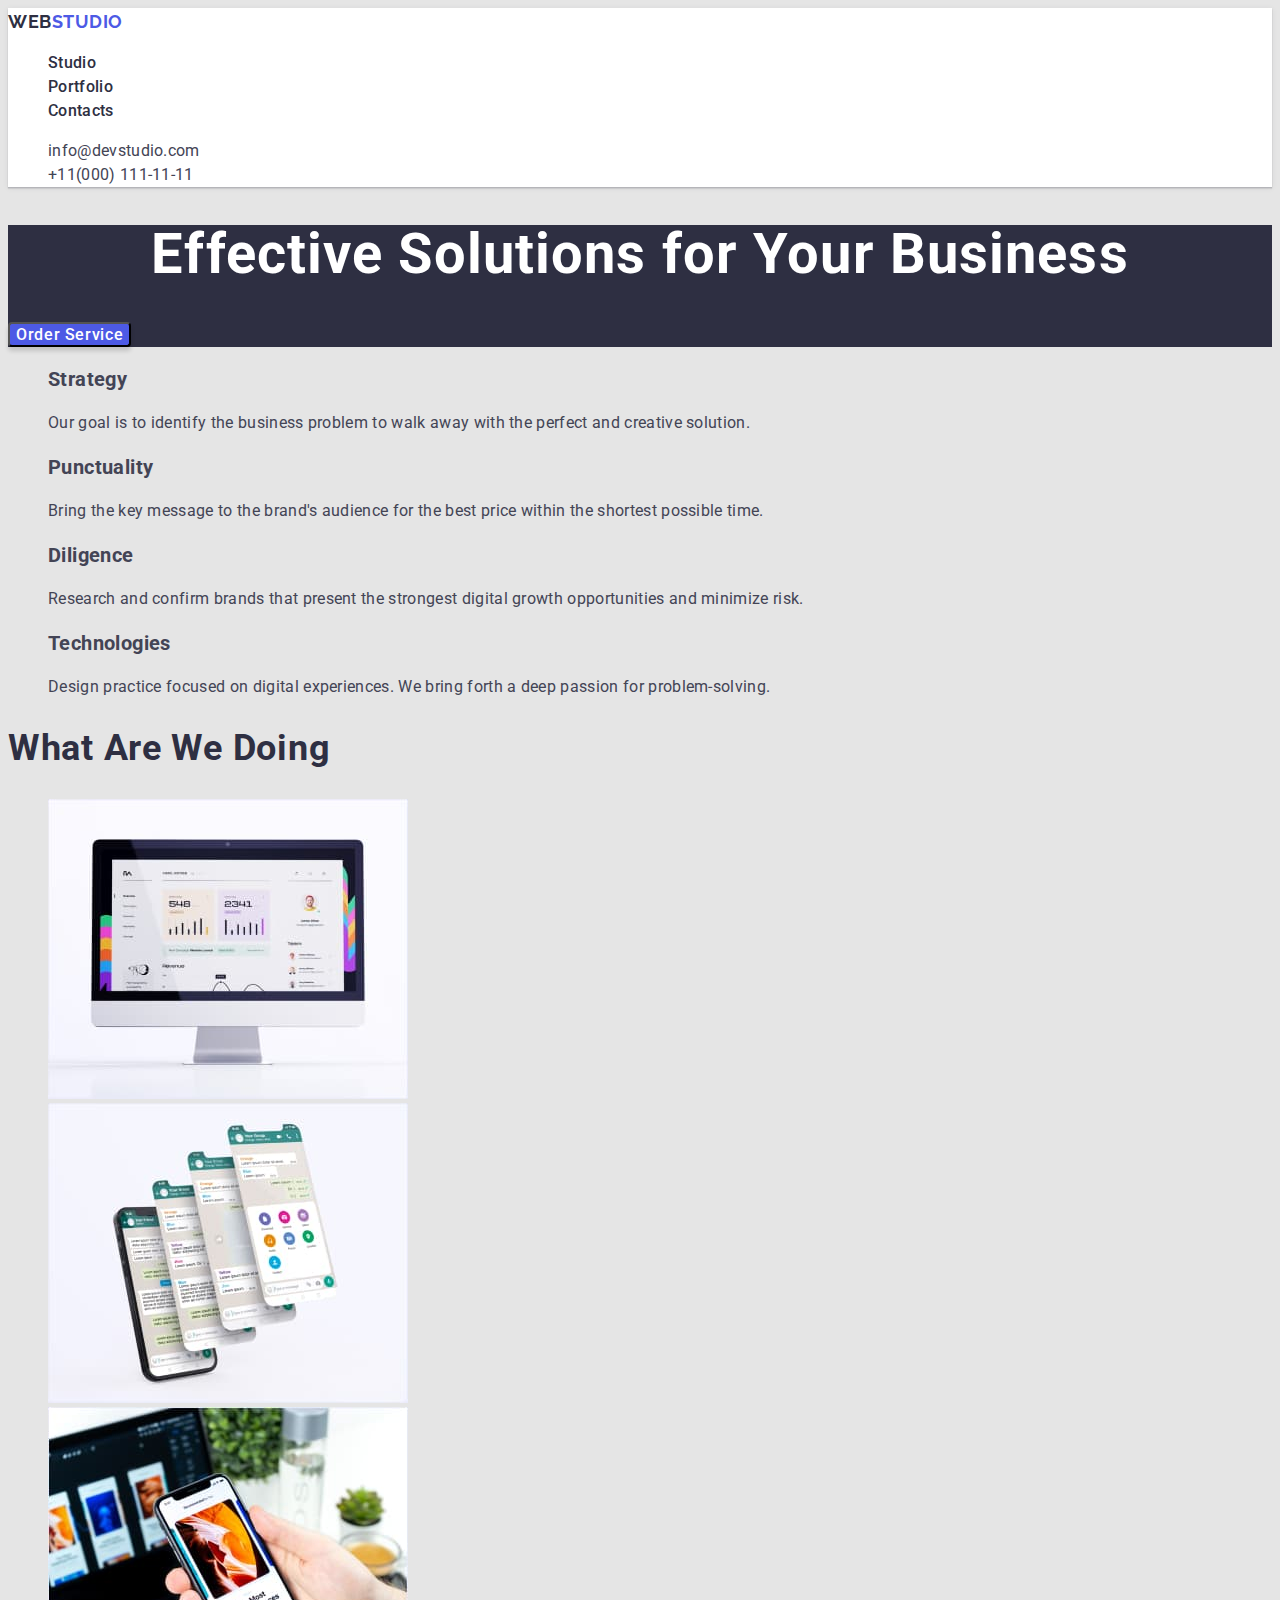
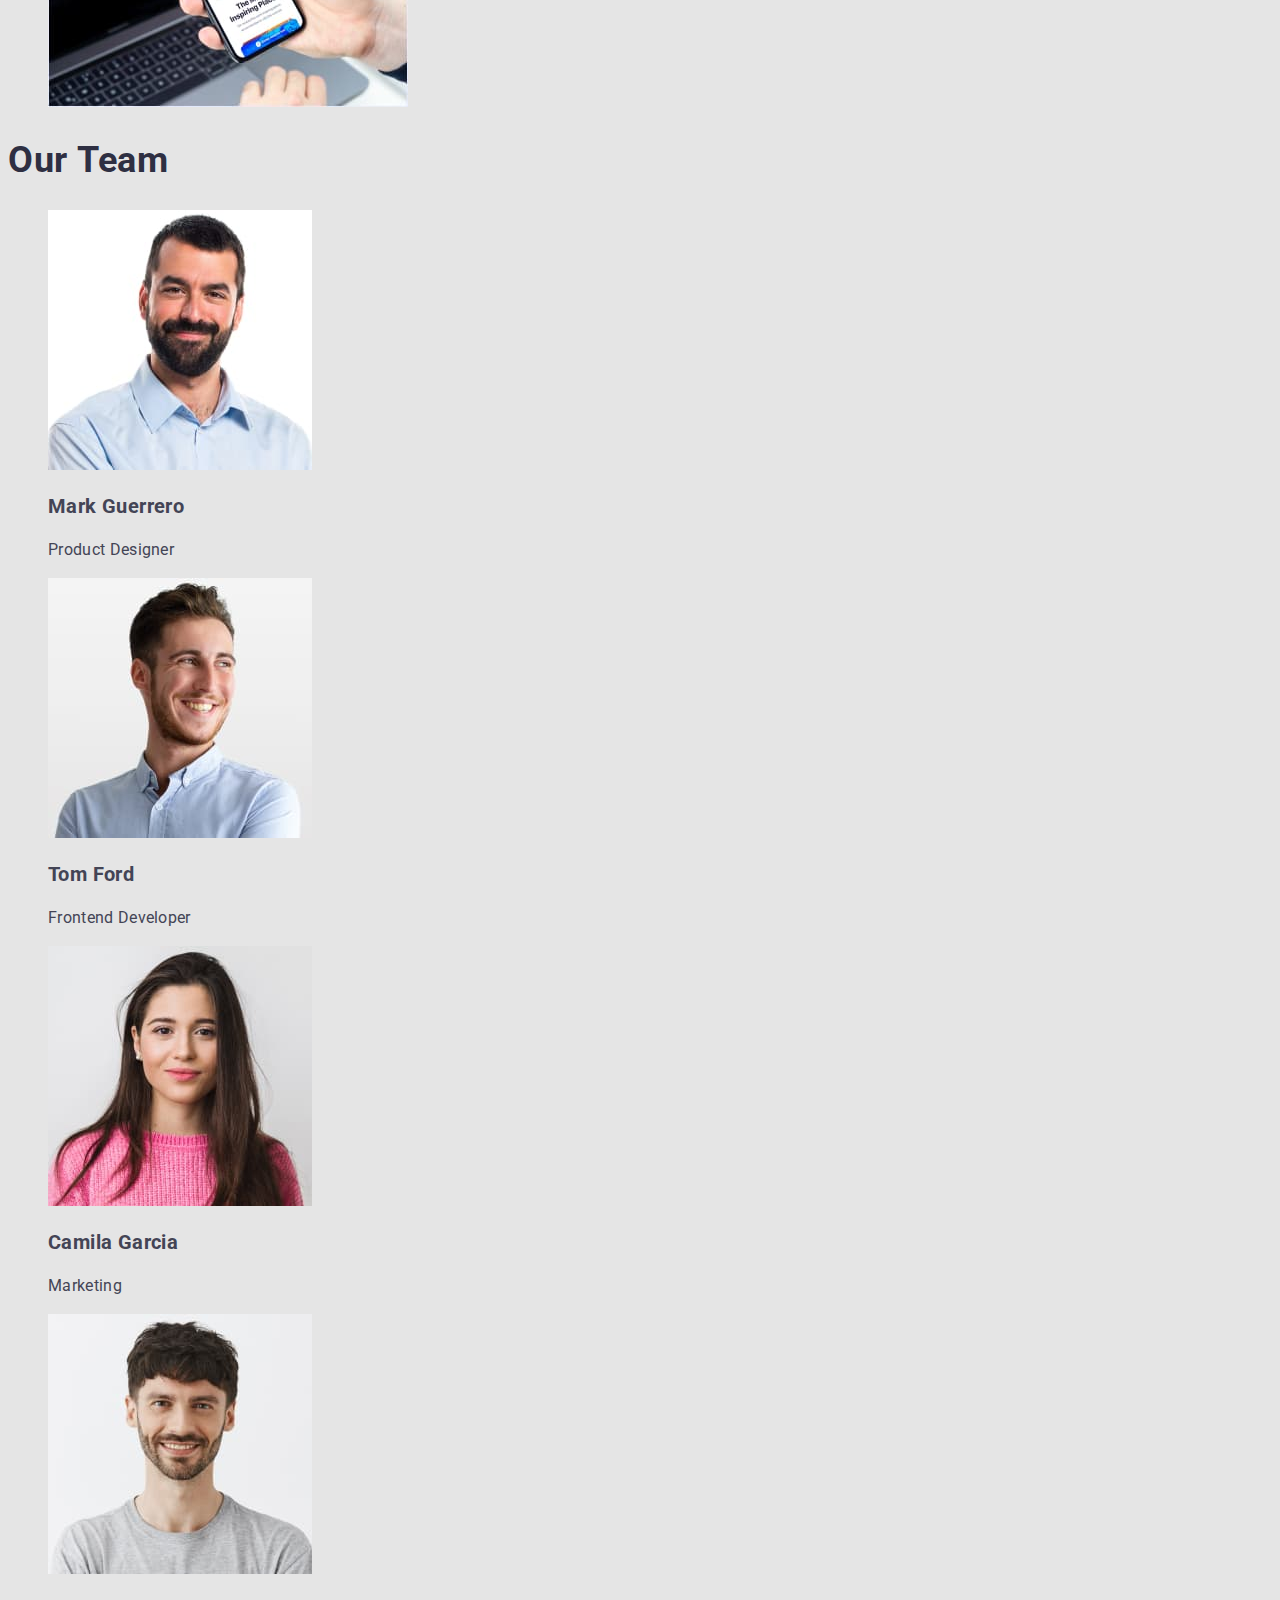
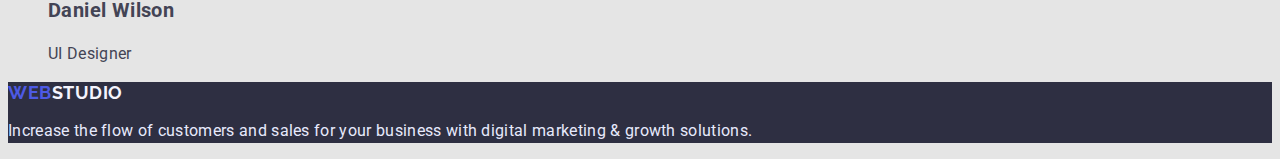
==== commit 02924785: "blackOut v.1/3" ====
--- a/index.html
+++ b/index.html
@@ -19,8 +19,8 @@
       <a href="./index.html" class="logo link"
         ><span class="logo__accent">Web</span>Studio</a
       >
-      <nav class="navigation">
-        <ul class="menu list">
+      <nav>
+        <ul class="list">
           <li class="menu_item link">
             <a class="menu__link link" href="./index.html">Studio</a>
           </li>
@@ -49,13 +49,11 @@
       <!-- HERO -->
       <section class="hero">
         <h1 class="hero__heading">Effective Solutions for Your Business</h1>
-        <button class="hero__button button__click" type="button">
-          Order Service
-        </button>
+        <button class="hero__button" type="button">Order Service</button>
       </section>
       <!-- ADVANTAGE -->
       <section>
-        <h2 class="hide">Advantage</h2>
+        <h2 class="visually-hidden">Advantage</h2>
         <ul class="list">
           <li>
             <h3 class="subtitle">Strategy</h3>
--- a/css/styles.css
+++ b/css/styles.css
@@ -1,3 +1,22 @@
+:root {
+  --page_header_bgr: #ffffff;
+  --logo_head_color: #4d5ae5;
+  --logo__accent: #2e2f42;
+  --menu_item_color: #2E2F42;;
+  --contacts-links__link_color: #434455;
+  --hero_bgr_color: #2e2f42;
+  --hero__heading__color: #ffffff;
+  --hero__button_color: #ffffff;
+  --hero__button_bgr: #4d5ae5;
+  --title_color: #2E2F42;
+  --description_color: #434455;
+  --logo_footer_color: #f4f4fd;
+  --menu__link_color: #2e2f42;
+  --footer_bgr: #2e2f42;
+  --button_potrfolio_color: #4d5ae5;
+  --button_portfolio_bgr: #f4f4fd;
+  --description_footer_color: #E7E9FC;
+}
 .list {
   list-style: none;
 }
@@ -7,48 +26,40 @@
 body {
   font-family: "Roboto", sans-serif;
   color: #2e2f42;
+  background-color: #e5e5e5;
 }
 /* -----<Header------- */
 .page-header {
-  background: #ffffff;
+  background: var(--page_header_bgr);
   box-shadow: 0px 2px 1px rgba(46, 47, 66, 0.08),
     0px 1px 1px rgba(46, 47, 66, 0.16), 0px 1px 6px rgba(46, 47, 66, 0.08);
 }
 /* ---Logo--- */
 .logo {
   font-family: "Raleway", sans-serif;
-  font-weight: 800;
+  font-weight: 700;
   font-size: 18px;
   line-height: 1.5;
-  display: flex;
-  align-items: center;
   letter-spacing: 0.03em;
   text-transform: uppercase;
-  color: #4d5ae5;
+  color: var(--logo_head_color);
 }
 .logo__accent {
-  font-family: "Raleway", sans-serif;
-  font-weight: 800;
-  font-size: 18px;
-  line-height: 1.33;
-  display: flex;
-  align-items: center;
-  letter-spacing: 0.03em;
-  text-transform: uppercase;
-  color: #2e2f42;
-}
-
+  color: var(--logo__accent);
+}
 .menu_item {
-  font-weight: 600;
-  font-size: 16px;
-  line-height: 1.5;
-  letter-spacing: 0.02em;
+  font-weight: 500;
+  font-size: 16px;
+  line-height: 1.5;
+  letter-spacing: 0.02em;
+  color: var(--menu_item_color);
 }
 .menu__link {
-  font-weight: 600;
-  font-size: 16px;
-  line-height: 1.5;
-  letter-spacing: 0.02em;
+  font-weight: 500;
+  font-size: 16px;
+  line-height: 1.5;
+  letter-spacing: 0.02em;
+  color: var(--menu__link_color);
 }
 .menu__link:hover,
 .menu__link:focus {
@@ -60,7 +71,8 @@
   font-size: 16px;
   line-height: 1.5;
   letter-spacing: 0.02em;
-  color: #434455;
+  color: var(--contacts-links__link_color);
+  /* color: #434455; */
 }
 .contacts-links__link:hover,
 .contacts-links__link:focus {
@@ -69,30 +81,30 @@
 
 /* ----HERO----- */
 .hero {
-  background: #2e2f42;
+  background: var(--hero_bgr_color);
 }
 .hero__heading {
-  font-weight: 600;
+  font-weight: 700;
   font-size: 56px;
   line-height: 1.07;
   text-align: center;
   letter-spacing: 0.02em;
-  color: #ffffff;
+  color: var(--hero__heading__color);
 }
 .hero__button {
-  font-weight: 600;
+  font-family: "Roboto", sans-serif;
+  font-weight: 500;
   font-size: 16px;
   line-height: 1.19;
-  display: flex;
-  align-items: center;
   letter-spacing: 0.04em;
   cursor: pointer;
-  background: #4d5ae5;
+  background: var(--hero__button_bgr);
   box-shadow: 0px 4px 4px rgba(0, 0, 0, 0.15);
   border-radius: 4px;
+  color: var(--hero__button_color);
+}
+.hero__button:active {
   color: #ffffff;
-}
-.button__click {
   background: #404bbf;
   box-shadow: 0px 4px 4px rgba(0, 0, 0, 0.15);
   border-radius: 4px;
@@ -106,84 +118,90 @@
 }
 
 /* --ADVANTAGE-- */
-.hide {
-  display: none;
+.visually-hidden {
+  position: absolute;
+  white-space: nowrap;
+  width: 1px;
+  height: 1px;
+  overflow: hidden;
+  border: 0;
+  padding: 0;
+  clip: rect(0 0 0 0);
+  clip-path: inset(50%);
+  margin: -1px;
 }
 .subtitle {
-  font-weight: 600;
+  font-weight: 700;
   font-size: 20px;
   line-height: 1.2;
   letter-spacing: 0.02em;
+  color: var(--description_color);
 }
 .description {
   font-weight: 400;
   font-size: 16px;
   line-height: 1.5;
   letter-spacing: 0.02em;
-  color: #434455;
+  color: var(--description_color);
 }
 /* ------WHAT ARE WE DOING------- */
 .title {
-  font-weight: 600;
+  font-weight: 700;
   font-size: 36px;
   line-height: 1.11;
-  text-align: center;
   letter-spacing: 0.02em;
   text-transform: capitalize;
+  color: var(--title_color);
 }
 
 /* ----FOOTER--- */
 .logo_footer {
   font-family: "Raleway", sans-serif;
-  font-weight: 800;
+  font-weight: 700;
   font-size: 18px;
   line-height: 1.17;
   display: flex;
   align-items: center;
   letter-spacing: 0.03em;
   text-transform: uppercase;
+  color: var(--logo_footer_color);
+}
+.logo__accent__footer {
   color: #4d5ae5;
 }
-.logo__accent__footer {
-  font-family: "Raleway", sans-serif;
-  font-weight: 800;
-  font-size: 18px;
-  line-height: 1.17;
-  display: flex;
-  align-items: center;
-  letter-spacing: 0.03em;
-  text-transform: uppercase;
-  color: #f4f4fd;
-}
 .footer {
-  background: #2e2f42;
+  background: var(--footer_bgr);
 }
 .description_footer {
   font-weight: 400;
   font-size: 16px;
   line-height: 1.5;
   letter-spacing: 0.02em;
-  color: #e7e9fc;
+  color: var(--description_footer_color);
 }
 
 /* -----PORTFOLIO------ */
 .button {
-  display: flex;
-  flex-direction: row;
-  justify-content: center;
-  align-items: center;
+  font-family: "Roboto", sans-serif;
+  font-weight: 500;
   padding: 8px 16px;
-  width: 116px;
-  height: 48px;
-  background: #f4f4fd;
+  color: var(--button_potrfolio_color);
+  background: var(--button_portfolio_bgr);
   border: 1px solid #e7e9fc;
   border-radius: 4px;
-  cursor: pointer;
 }
 .button:hover,
 .hero__button:focus {
+  color: #ffffff;
   background: #4d5ae5;
   box-shadow: 0px 3px 1px rgba(0, 0, 0, 0.1), 0px 2px 1px rgba(0, 0, 0, 0.08),
     0px 2px 2px rgba(0, 0, 0, 0.12);
   border-radius: 4px;
 }
+.button:active {
+  color: #ffffff;
+  background: #4d5ae5;
+  box-shadow: 0px 3px 1px rgba(0, 0, 0, 0.1), 0px 2px 1px rgba(0, 0, 0, 0.08),
+    0px 2px 2px rgba(0, 0, 0, 0.12);
+  border-radius: 4px;
+}
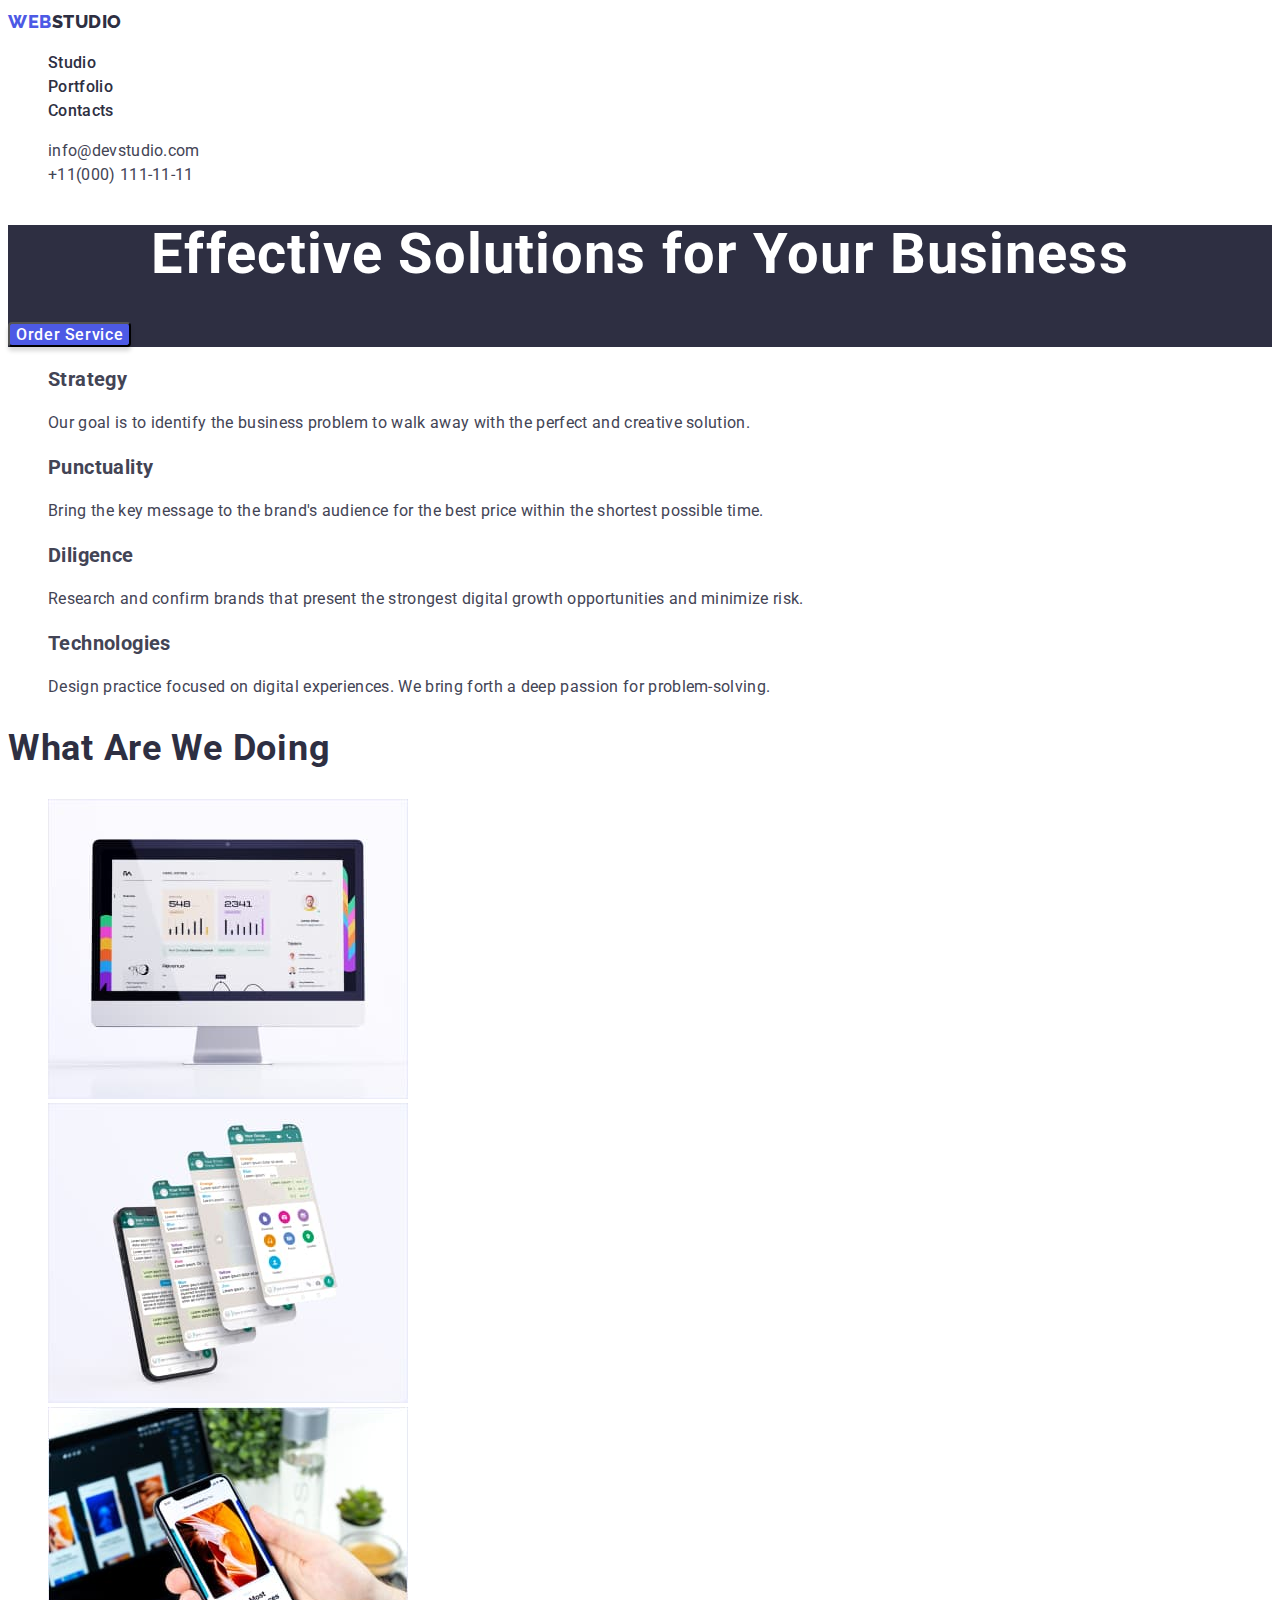
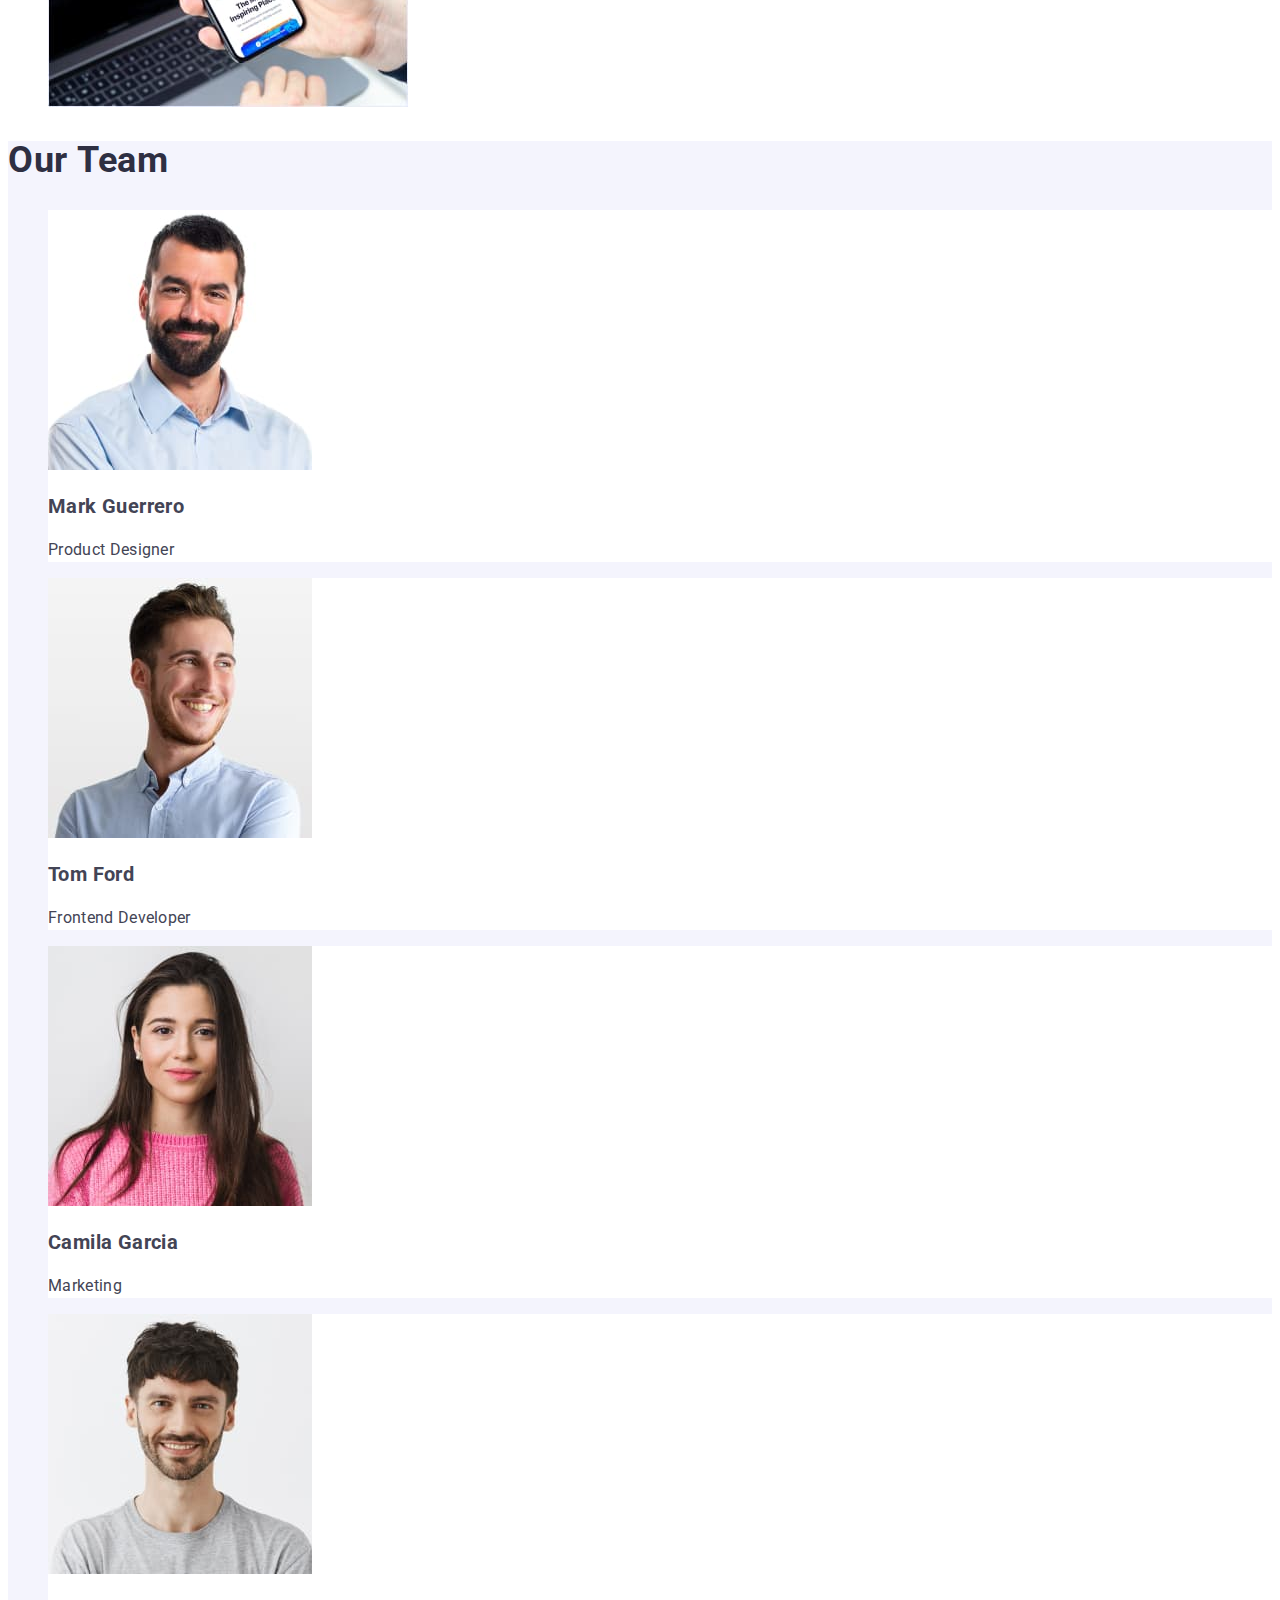
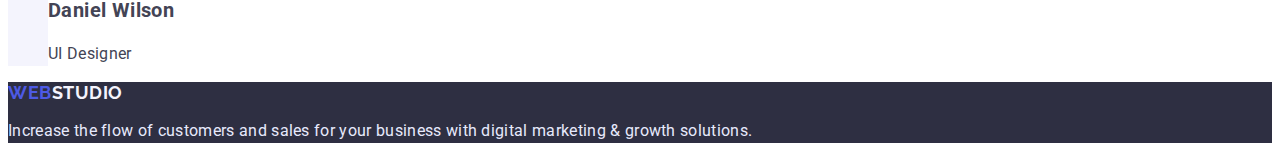
==== commit ea5d6e3c: "blackOut v.2.0" ====
--- a/index.html
+++ b/index.html
@@ -7,7 +7,7 @@
     <link rel="preconnect" href="https://fonts.googleapis.com" />
     <link rel="preconnect" href="https://fonts.gstatic.com" crossorigin />
     <link
-      href="https://fonts.googleapis.com/css2?family=Raleway:wght@700&family=Roboto:wght@400;500;700;900&display=swap"
+      href="https://fonts.googleapis.com/css2?family=Raleway:wght@800&family=Roboto:wght@400;500;700;900&display=swap"
       rel="stylesheet"
     />
     <link rel="stylesheet" href="./css/styles.css" />
@@ -94,26 +94,26 @@
           <li><img src="./images/3.jpg" alt="3" width="360" /></li>
         </ul>
       </section>
-      <section>
+      <section class="team">
         <!-- OUR TEAM -->
         <h2 class="title">Our Team</h2>
         <ul class="list">
-          <li>
+          <li class="team_dscr">
             <img src="./images/4.jpg" alt="Mark Guerrero" width="264" />
             <h3 class="subtitle">Mark Guerrero</h3>
             <p class="description">Product Designer</p>
           </li>
-          <li>
+          <li class="team_dscr">
             <img src="./images/5.jpg" alt="Tom Ford" width="264" />
             <h3 class="subtitle">Tom Ford</h3>
             <p class="description">Frontend Developer</p>
           </li>
-          <li>
+          <li class="team_dscr">
             <img src="./images/6.jpg" alt="Camila Garcia" width="264" />
             <h3 class="subtitle">Camila Garcia</h3>
             <p class="description">Marketing</p>
           </li>
-          <li>
+          <li class="team_dscr">
             <img src="./images/7.jpg" alt="Daniel Wilson" width="264" />
             <h3 class="subtitle">Daniel Wilson</h3>
             <p class="description">UI Designer</p>
--- a/css/styles.css
+++ b/css/styles.css
@@ -1,7 +1,9 @@
 :root {
   --page_header_bgr: #ffffff;
-  --logo_head_color: #4d5ae5;
-  --logo__accent: #2e2f42;
+  --body_color: #2e2f42;
+  --body_bgr: #FFFFFF;
+  --logo_head_color: #2e2f42;
+  --logo__accent: #4d5ae5;
   --menu_item_color: #2E2F42;;
   --contacts-links__link_color: #434455;
   --hero_bgr_color: #2e2f42;
@@ -9,10 +11,13 @@
   --hero__button_color: #ffffff;
   --hero__button_bgr: #4d5ae5;
   --title_color: #2E2F42;
+  --team_bgr: #F4F4FD;
+  --team_dscr: #FFFFFF;
   --description_color: #434455;
   --logo_footer_color: #f4f4fd;
   --menu__link_color: #2e2f42;
   --footer_bgr: #2e2f42;
+  --portfolio_bgr: #FFFFFF;
   --button_potrfolio_color: #4d5ae5;
   --button_portfolio_bgr: #f4f4fd;
   --description_footer_color: #E7E9FC;
@@ -25,19 +30,19 @@
 }
 body {
   font-family: "Roboto", sans-serif;
-  color: #2e2f42;
-  background-color: #e5e5e5;
+  color: var(--body_color);
+  /* background-color: var(--body_bgr); */
 }
 /* -----<Header------- */
 .page-header {
-  background: var(--page_header_bgr);
-  box-shadow: 0px 2px 1px rgba(46, 47, 66, 0.08),
-    0px 1px 1px rgba(46, 47, 66, 0.16), 0px 1px 6px rgba(46, 47, 66, 0.08);
+  background-color: var(--page_header_bgr);
+  /* box-shadow: 0px 2px 1px rgba(46, 47, 66, 0.08), */
+    /* 0px 1px 1px rgba(46, 47, 66, 0.16), 0px 1px 6px rgba(46, 47, 66, 0.08); */
 }
 /* ---Logo--- */
 .logo {
   font-family: "Raleway", sans-serif;
-  font-weight: 700;
+  font-weight: 800;
   font-size: 18px;
   line-height: 1.5;
   letter-spacing: 0.03em;
@@ -130,6 +135,12 @@
   clip-path: inset(50%);
   margin: -1px;
 }
+.team {
+  background-color: var(--team_bgr)
+}
+.team_dscr {
+  background-color: var(--team_dscr);
+}
 .subtitle {
   font-weight: 700;
   font-size: 20px;
@@ -152,6 +163,7 @@
   letter-spacing: 0.02em;
   text-transform: capitalize;
   color: var(--title_color);
+ 
 }
 
 /* ----FOOTER--- */
@@ -181,6 +193,9 @@
 }
 
 /* -----PORTFOLIO------ */
+.portfolio {
+  background-color: var(--portfolio_bgr);
+}
 .button {
   font-family: "Roboto", sans-serif;
   font-weight: 500;
@@ -189,6 +204,7 @@
   background: var(--button_portfolio_bgr);
   border: 1px solid #e7e9fc;
   border-radius: 4px;
+  cursor: pointer;
 }
 .button:hover,
 .hero__button:focus {
